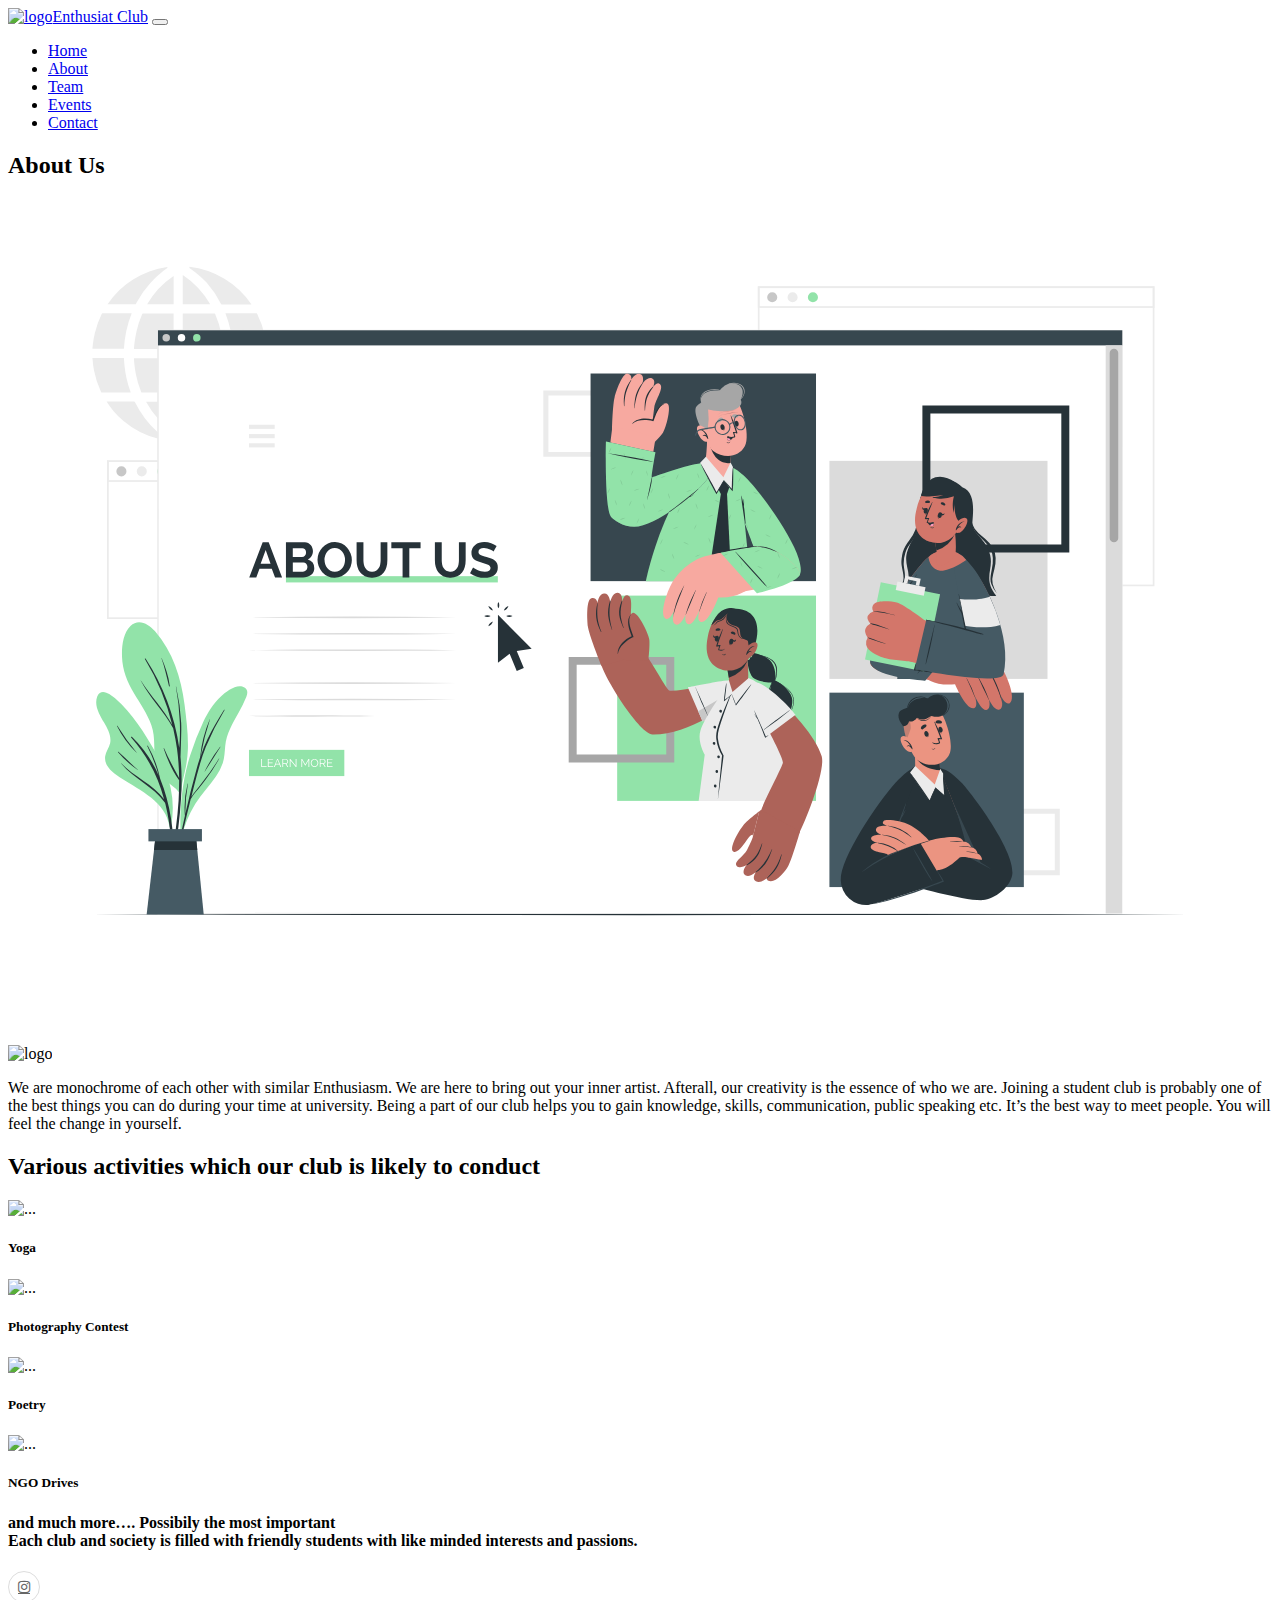
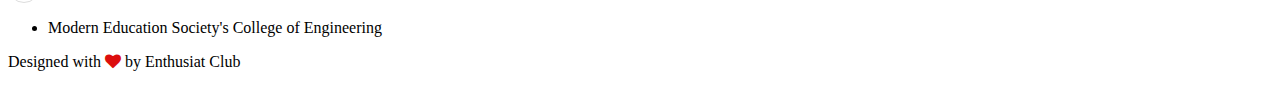
==== about.html @ 8f1eaae1 "Merge pull request #1 from EnthusiastClub/main" ====
<!DOCTYPE html>
<html lang="en" dir="ltr">

<head>
  <meta charset="utf-8">
  <meta name="viewport" content="width=device-width, initial-scale=1.0">
  <title>Enthusiat Club</title>
  <link id='favicon' rel="shortcut icon" href="https://ik.imagekit.io/ec/Vector_EC_Recreate_kZ7aZPhyqGZ.png?updatedAt=1634973877570" type="image/x-png">

  <link href="https://maxcdn.bootstrapcdn.com/font-awesome/4.7.0/css/font-awesome.min.css" rel="stylesheet" />

  <link rel="stylesheet" href="bootstrap.min.css">
  <link rel="stylesheet" href="master.css">
</head>

<body>
  <!-- navbar start -->
  <nav class="navbar navbar-expand-lg navbar-dark bg-dark">
    <div class="container-fluid">
      <a class="navbar-brand" href="#"><img src="https://ik.imagekit.io/ec/Vector_EC_Recreate_kZ7aZPhyqGZ.png?updatedAt=1634973877570" width='30' height='24' alt="logo">Enthusiat Club</a>
      <button class="navbar-toggler" type="button" data-bs-toggle="collapse" data-bs-target="#navbarColor03" aria-controls="navbarColor03" aria-expanded="false" aria-label="Toggle navigation">
        <span class="navbar-toggler-icon"></span>
      </button>

      <div class="collapse navbar-collapse justify-content-end" id="navbarColor03">
        <ul class="navbar-nav ">
          <li class="nav-item">
            <a class="nav-link" href="index.html">Home</a>
          </li>
          <li class="nav-item">
            <a class="nav-link" href="about.html">About</a>
          </li>
          <li class="nav-item">
            <a class="nav-link" href="team.html">Team</a>
          </li>
          <li class="nav-item">
            <a class="nav-link" href="events.html">Events</a>
          </li>
          <li class="nav-item">
            <a class="nav-link" href="contact.html">Contact</a>
          </li>
        </ul>
      </div>
    </div>
  </nav>
  <!-- navbar end -->

  <div class="container">
    <h2 class='text-center my-3 py-3'>About Us</h2>
    <div class="row my-3 py-3">
      <div class="col-md-6">
        <svg class=animated id=freepik_stories-about-us-page version=1.1 viewBox="0 0 750 500" xmlns=http://www.w3.org/2000/svg xmlns:svgjs=http://svgjs.com/svgjs xmlns:xlink=http://www.w3.org/1999/xlink>
          <style>
            svg#freepik_stories-about-us-page:not(.animated) .animable {
              opacity: 0
            }

            svg#freepik_stories-about-us-page.animated #freepik--background-complete--inject-13 {
              animation: 1s 1 forwards cubic-bezier(.36, -.01, .5, 1.38) slideUp;
              animation-delay: 0s
            }

            svg#freepik_stories-about-us-page.animated #freepik--Desk--inject-13 {
              animation: 1s 1 forwards cubic-bezier(.36, -.01, .5, 1.38) slideLeft;
              animation-delay: 0s
            }

            svg#freepik_stories-about-us-page.animated #freepik--Window--inject-13 {
              animation: 1s 1 forwards cubic-bezier(.36, -.01, .5, 1.38) slideRight;
              animation-delay: 0s
            }

            svg#freepik_stories-about-us-page.animated #freepik--character-4--inject-13 {
              animation: 1s 1 forwards cubic-bezier(.36, -.01, .5, 1.38) lightSpeedRight;
              animation-delay: 0s
            }

            svg#freepik_stories-about-us-page.animated #freepik--character-3--inject-13 {
              animation: 1s 1 forwards cubic-bezier(.36, -.01, .5, 1.38) slideLeft;
              animation-delay: 0s
            }

            svg#freepik_stories-about-us-page.animated #freepik--character-2--inject-13 {
              animation: 1s 1 forwards cubic-bezier(.36, -.01, .5, 1.38) lightSpeedLeft;
              animation-delay: 0s
            }

            svg#freepik_stories-about-us-page.animated #freepik--character-1--inject-13 {
              animation: 1s 1 forwards cubic-bezier(.36, -.01, .5, 1.38) fadeIn;
              animation-delay: 0s
            }

            svg#freepik_stories-about-us-page.animated #freepik--Cursor--inject-13 {
              animation: 1s 1 forwards cubic-bezier(.36, -.01, .5, 1.38) slideLeft;
              animation-delay: 0s
            }

            svg#freepik_stories-about-us-page.animated #freepik--Plant--inject-13 {
              animation: 1s 1 forwards cubic-bezier(.36, -.01, .5, 1.38) zoomOut;
              animation-delay: 0s
            }

            @keyframes slideUp {
              0% {
                opacity: 0;
                transform: translateY(30px)
              }

              100% {
                opacity: 1;
                transform: inherit
              }
            }

            @keyframes slideLeft {
              0% {
                opacity: 0;
                transform: translateX(-30px)
              }

              100% {
                opacity: 1;
                transform: translateX(0)
              }
            }

            @keyframes slideRight {
              0% {
                opacity: 0;
                transform: translateX(30px)
              }

              100% {
                opacity: 1;
                transform: translateX(0)
              }
            }

            @keyframes lightSpeedRight {
              from {
                transform: translate3d(50%, 0, 0) skewX(-20deg);
                opacity: 0
              }

              60% {
                transform: skewX(10deg);
                opacity: 1
              }

              80% {
                transform: skewX(-2deg)
              }

              to {
                opacity: 1;
                transform: translate3d(0, 0, 0)
              }
            }

            @keyframes lightSpeedLeft {
              from {
                transform: translate3d(-50%, 0, 0) skewX(20deg);
                opacity: 0
              }

              60% {
                transform: skewX(-10deg);
                opacity: 1
              }

              80% {
                transform: skewX(2deg)
              }

              to {
                opacity: 1;
                transform: translate3d(0, 0, 0)
              }
            }

            @keyframes fadeIn {
              0% {
                opacity: 0
              }

              100% {
                opacity: 1
              }
            }

            @keyframes zoomOut {
              0% {
                opacity: 0;
                transform: scale(1.5)
              }

              100% {
                opacity: 1;
                transform: scale(1)
              }
            }
          </style>
          <g id=freepik--background-complete--inject-13 class=animable style="transform-origin:364.94px 144.47px">
            <g id=freepik--aiZGp2--inject-13 class=animable style="transform-origin:101.745px 91.825px">
              <path class=animable d=M73.39,67.83a68.06,68.06,0,0,0-4.61,21.06H50.12v-.52c.05-.48.11-1,.15-1.43a50.58,50.58,0,0,1,1.24-7.35,57.2,57.2,0,0,1,4.14-11.5.42.42,0,0,1,.45-.27H73.39Z id=eldypdfa26n1g
                style="fill:#ebebeb;transform-origin:61.755px 78.3531px"></path>
              <path class=animable
                d=M72.82,114.88H55.68a.38.38,0,0,1-.41-.27,52.26,52.26,0,0,1-4.26-13,53.23,53.23,0,0,1-.84-6.56,2.25,2.25,0,0,0-.05-.22v-.52l.28,0H68.45c.34,0,.32,0,.35.34.11,1.5.21,3,.35,4.49a60,60,0,0,0,1.15,7.06,62.88,62.88,0,0,0,2.44,8.39C72.77,114.69,72.79,114.77,72.82,114.88Z
                id=elz1dinof252 style="fill:#ebebeb;transform-origin:61.47px 104.596px"></path>
              <path class=animable
                d=M144.91,120.31c-.06.1-.1.18-.15.25a51.05,51.05,0,0,1-4.86,6.3,48,48,0,0,1-7.11,6.56,50.84,50.84,0,0,1-16.68,8.36A53,53,0,0,1,109,143.3c-.24,0-.47.08-.7.12h-.42l-.39-.25.45-.33a54.68,54.68,0,0,0,13.52-13.11,62.56,62.56,0,0,0,5.52-9.16.39.39,0,0,1,.42-.27h17.54Z
                id=elwxh0br622wa style="fill:#ebebeb;transform-origin:126.215px 131.859px"></path>
              <path class=animable d=M127.76,88.88H103.68v-21h18.8a.35.35,0,0,1,.38.25,58.54,58.54,0,0,1,3.83,12.33,62.56,62.56,0,0,1,.93,6.67C127.66,87.67,127.71,88.26,127.76,88.88Z id=elhgnklxt0rsu
                style="fill:#ebebeb;transform-origin:115.72px 78.3786px"></path>
              <path class=animable d=M127.62,94.49c0,.5,0,1-.07,1.48-.11,1.18-.19,2.35-.36,3.52-.22,1.61-.47,3.22-.79,4.82a57.65,57.65,0,0,1-3.12,10.27.41.41,0,0,1-.44.31h-19.3V94.49Z id=elh70f7m8rmk
                style="fill:#ebebeb;transform-origin:115.58px 104.691px"></path>
              <path class=animable d=M98.26,68V89H74.75c0-.53,0-1.06.1-1.58.12-1.17.22-2.36.4-3.53.29-1.78.6-3.57,1-5.34a54.15,54.15,0,0,1,3.4-10.36A.36.36,0,0,1,80,68H98.26Z id=elqq1fl23hj8 style="fill:#ebebeb;transform-origin:86.505px 78.4993px">
              </path>
              <path class=animable d=M98.28,94.77q0,9.9,0,19.81v.3H79.49a.38.38,0,0,1-.41-.27A53.46,53.46,0,0,1,75.88,104c-.35-1.87-.62-3.76-.86-5.65-.16-1.23-.19-2.48-.28-3.73,0,0,0-.06,0-.13H98C98.23,94.46,98.28,94.54,98.28,94.77Z id=el1hh8bzeuyi3
                style="fill:#ebebeb;transform-origin:86.51px 104.683px"></path>
              <path class=animable d=M153.29,89H133.56A68.45,68.45,0,0,0,129,67.83h18.39a.4.4,0,0,1,.43.26,51.79,51.79,0,0,1,4.55,13.19,55.68,55.68,0,0,1,1,7.4C153.3,88.78,153.29,88.89,153.29,89Z id=elg8ayumtbq3o
                style="fill:#ebebeb;transform-origin:141.185px 78.4132px"></path>
              <path class=animable
                d=M153.31,94.33c0,.48,0,.93-.07,1.38a52.36,52.36,0,0,1-.65,5.31A51.71,51.71,0,0,1,149,112.87c-.27.61-.56,1.22-.84,1.82a.27.27,0,0,1-.29.19H129.71l-.19,0,.64-1.85a64.51,64.51,0,0,0,3.29-16.77c0-.56.07-1.13.1-1.7,0-.15,0-.22.2-.21a1.2,1.2,0,0,0,.19,0Z
                id=ellcsejom7988 style="fill:#ebebeb;transform-origin:141.415px 104.606px"></path>
              <path class=animable d=M144.37,62.46a.59.59,0,0,0,0,.08H126.82a.39.39,0,0,1-.41-.24,59.32,59.32,0,0,0-8.57-12.69,47.12,47.12,0,0,0-6.57-6.06c-1.18-.91-2.4-1.76-3.6-2.63l-.2-.15.24-.16c0-.11-.07-.22-.11-.38a51.63,51.63,0,0,1,36.77,22.23Z
                id=ely4skkvfs7e style="fill:#ebebeb;transform-origin:125.92px 51.3865px"></path>
              <path class=animable
                d=M94.91,143.18a1.76,1.76,0,0,1-.5.08,46.85,46.85,0,0,1-5.62-1.09,50.62,50.62,0,0,1-20.22-10.41,48.79,48.79,0,0,1-6.14-6.14,51.34,51.34,0,0,1-3.83-5.3l-.08-.16H74.87a.4.4,0,0,1,.41.26,62.11,62.11,0,0,0,5.9,9.63,61.3,61.3,0,0,0,6.92,7.66,53.79,53.79,0,0,0,6.67,5.36Z
                id=elsmgas188u8 style="fill:#ebebeb;transform-origin:76.715px 131.709px"></path>
              <path class=animable d=M94.7,40.75c-.73.53-1.6,1.14-2.43,1.78a60.07,60.07,0,0,0-7.79,7.25,54.54,54.54,0,0,0-8.17,11.65c-.14.27-.26.55-.41.8a.38.38,0,0,1-.25.16c-.29,0-.59,0-.88,0H59.06C67.81,50,79.57,42.61,94.52,40.34l-.1.21Z
                id=eltai06b1s3w style="fill:#ebebeb;transform-origin:76.88px 51.365px"></path>
              <path class=animable d=M120.58,120.32a56.61,56.61,0,0,1-8,10.76,50.14,50.14,0,0,1-9.09,7.71V120.32Z id=elh2hcokz8fwh style="fill:#ebebeb;transform-origin:112.035px 129.555px"></path>
              <path class=animable d=M98.25,120.33v18.11a52.46,52.46,0,0,1-16.34-18.11Z id=el7ex5ae7hhql style="fill:#ebebeb;transform-origin:90.08px 129.385px"></path>
              <path class=animable d=M120,62.38H103.69V45.13a50,50,0,0,1,9.17,7.68A57.64,57.64,0,0,1,120,62.38Z id=elb2qjg4jx18n style="fill:#ebebeb;transform-origin:111.845px 53.755px"></path>
              <path class=animable d=M98.26,45.67V62.52H82.56A49.67,49.67,0,0,1,98.26,45.67Z id=el7mq71bnsn0y style="fill:#ebebeb;transform-origin:90.41px 54.095px"></path>
            </g>
            <rect class=animable height=176.95 id=elq7gj8ekb30b style="fill:none;stroke:#ebebeb;stroke-miterlimit:10;transform-origin:562.595px 140.815px" width=234.33 x=445.43 y=52.34></rect>
            <rect class=animable height=11.76 id=el06o1214qvysv style="fill:none;stroke:#ebebeb;stroke-miterlimit:10;transform-origin:562.595px 58.22px" width=234.33 x=445.43 y=52.34></rect>
            <path class=animable d=M456.46,58.3a3,3,0,1,1-3-3A3,3,0,0,1,456.46,58.3Z id=el61q7ddm5hi5 style="fill:#c7c7c7;transform-origin:453.46px 58.3px"></path>
            <path class=animable d=M468.54,58.3a3,3,0,1,1-3-3A3,3,0,0,1,468.54,58.3Z id=el4ja42vznf68 style="fill:#ebebeb;transform-origin:465.54px 58.3px"></path>
            <path class=animable d=M480.61,58.3a3,3,0,1,1-3-3A3,3,0,0,1,480.61,58.3Z id=el38wzq01byxa style="fill:#92e3a9;transform-origin:477.61px 58.3px"></path>
            <rect class=animable height=93.13 id=el0xhmsiabesn style="fill:none;stroke:#ebebeb;stroke-miterlimit:10;transform-origin:123.9px 202.145px" width=129.28 x=59.26 y=155.58></rect>
            <rect class=animable height=11.76 id=eltjl713rey8f style="fill:none;stroke:#ebebeb;stroke-miterlimit:10;transform-origin:123.9px 161.46px" width=129.28 x=59.26 y=155.58></rect>
            <path class=animable d=M70.29,161.54a3,3,0,1,1-3-2.95A3,3,0,0,1,70.29,161.54Z id=elymq8ltln0a style="fill:#c7c7c7;transform-origin:67.2904px 161.59px"></path>
            <path class=animable d=M82.37,161.54a3,3,0,1,1-3-2.95A3,3,0,0,1,82.37,161.54Z id=el3hbku08546w style="fill:#ebebeb;transform-origin:79.3704px 161.59px"></path>
            <path class=animable d=M94.44,161.54a3,3,0,1,1-3-2.95A3,3,0,0,1,94.44,161.54Z id=elfor8f66310t style="fill:#92e3a9;transform-origin:91.4404px 161.59px"></path>
          </g>
          <g id=freepik--Desk--inject-13 class=animable style="transform-origin:375px 424.48px">
            <polygon class=animable id=elslgi4vpc2q points="50.72 424.48 131.79 424.24 212.86 424.15 375 423.98 537.14 424.15 618.21 424.23 699.28 424.48 618.21 424.72 537.14 424.81 375 424.98 212.86 424.81 131.79 424.72 50.72 424.48"
              style="fill:#263238;transform-origin:375px 424.48px"></polygon>
          </g>
          <g id=freepik--Window--inject-13 class=animable style="transform-origin:374.98px 250.92px">
            <rect class=animable height=346.05 id=elwr3ll07uukc style="fill:#fff;transform-origin:375.075px 250.935px" width=572.17 x=88.99 y=77.91></rect>
            <path class=animable d=M661.16,424,89,424.34h-.37V424l-.13-346v-.5H89l572.17.21h.29v.29Zm0,0-.29-346,.29.29L89,78.41l.5-.5-.13,346-.37-.37Z id=el7dkr7waoy0s style="fill:#ebebeb;transform-origin:374.98px 250.92px"></path>
            <rect class=animable height=2.45 id=el1117i656h4t9 style="fill:#ebebeb;transform-origin:150.615px 135.165px" width=15.25 x=142.99 y=133.94></rect>
            <rect class=animable height=2.45 id=elp5bunaer6nc style="fill:#ebebeb;transform-origin:150.615px 146.155px" width=15.25 x=142.99 y=144.93></rect>
            <rect class=animable height=2.45 id=elg9dq81g1b1 style="fill:#ebebeb;transform-origin:150.615px 140.715px" width=15.25 x=142.99 y=139.49></rect>
            <rect class=animable height=3.71 id=elm728omxoqi style="fill:#92e3a9;transform-origin:227.78px 225.655px" width=125.72 x=164.92 y=223.8></rect>
            <path class=animable d=M143,248.23c10.25-.2,20.49-.29,30.74-.37l30.74-.11,30.75.11,15.37.14,15.37.23-15.37.24-15.37.13-30.75.11-30.74-.11C163.48,248.52,153.24,248.43,143,248.23Z id=el1pugs1vfyzb
              style="fill:#dbdbdb;transform-origin:204.485px 248.23px"></path>
            <path class=animable d=M143,258c10.25-.2,20.49-.29,30.74-.37l30.74-.11,30.75.11,15.37.13L266,258l-15.37.23-15.37.13-30.75.11-30.74-.11C163.48,258.28,153.24,258.18,143,258Z id=elte3zbjzvxj
              style="fill:#dbdbdb;transform-origin:204.5px 257.995px"></path>
            <path class=animable d=M143,267.74c10.25-.2,20.49-.29,30.74-.36l30.74-.12,30.75.11,15.37.14,15.37.23-15.37.24-15.37.13-30.75.11-30.74-.11C163.48,268,153.24,267.94,143,267.74Z id=els2qb18tf8qn
              style="fill:#dbdbdb;transform-origin:204.485px 267.74px"></path>
            <path class=animable d=M143,287.25c10.25-.19,20.49-.29,30.74-.36l30.74-.11,30.75.11,15.37.13,15.37.23-15.37.24-15.37.13-30.75.11-30.74-.11C163.48,287.54,153.24,287.45,143,287.25Z id=elz0uxmcvn5d
              style="fill:#dbdbdb;transform-origin:204.485px 287.255px"></path>
            <path class=animable d=M143,297c10.25-.2,20.49-.29,30.74-.37l30.74-.11,30.75.11,15.37.13L266,297l-15.37.23-15.37.14-30.75.11-30.74-.11C163.48,297.3,153.24,297.21,143,297Z id=elo430hqxk76
              style="fill:#dbdbdb;transform-origin:204.5px 297px"></path>
            <path class=animable d=M143,306.77c6.24-.2,12.47-.29,18.71-.37s12.47-.07,18.71-.11,12.47,0,18.71.11l9.35.13c3.12.08,6.24.13,9.35.24-3.11.1-6.23.15-9.35.23l-9.35.13c-6.24.08-12.48.08-18.71.11s-12.48,0-18.71-.11S149.23,307,143,306.77Z
              id=el1rfdhiadvgw style="fill:#dbdbdb;transform-origin:180.415px 306.763px"></path>
            <path class=animable d=M151.11,203.68h3.58l7.94,20.87h-4.17l-1.94-5.2h-7.3l-1.91,5.2h-4.17Zm4.67,12.82-2.88-8.21-3,8.21Z id=elpliaeperln style="fill:#263238;transform-origin:152.885px 214.115px"></path>
            <path class=animable
              d=M181.74,219.17a4.76,4.76,0,0,1-2,4,7,7,0,0,1-2.15,1,9.5,9.5,0,0,1-2.6.35H164.92V203.68H176.1a4.07,4.07,0,0,1,2,.47,4.9,4.9,0,0,1,1.49,1.22,5.58,5.58,0,0,1,1,1.7,5.68,5.68,0,0,1-.43,4.79,4.61,4.61,0,0,1-2.23,2,5.35,5.35,0,0,1,2.84,1.9A5.5,5.5,0,0,1,181.74,219.17Zm-12.76-12v5.26h5.41a2.41,2.41,0,0,0,1.75-.71,2.58,2.58,0,0,0,.72-1.94,2.69,2.69,0,0,0-.66-1.91,2.15,2.15,0,0,0-1.63-.7Zm8.67,11.26a3,3,0,0,0-.19-1.08,2.88,2.88,0,0,0-.51-.89,2.39,2.39,0,0,0-.77-.61,2.2,2.2,0,0,0-1-.22H169v5.5h6a2.75,2.75,0,0,0,1-.2,2.58,2.58,0,0,0,.84-.58,2.77,2.77,0,0,0,.56-.87A2.84,2.84,0,0,0,177.65,218.41Z
              id=elcvxq4ion04r style="fill:#263238;transform-origin:173.334px 214.099px"></path>
            <path class=animable
              d=M193.82,224.7a9.47,9.47,0,0,1-4.16-.9,10.26,10.26,0,0,1-3.2-2.38,11.12,11.12,0,0,1-2.81-7.31,10.43,10.43,0,0,1,.78-4,10.87,10.87,0,0,1,2.15-3.39,10.17,10.17,0,0,1,3.25-2.33,9.57,9.57,0,0,1,4.08-.87,9.11,9.11,0,0,1,4.13.93,10.1,10.1,0,0,1,3.19,2.42,11.26,11.26,0,0,1,2.06,3.41,10.77,10.77,0,0,1,.74,3.88,10.81,10.81,0,0,1-2.89,7.34,10.22,10.22,0,0,1-3.23,2.32A9.62,9.62,0,0,1,193.82,224.7Zm-6-10.59a8.21,8.21,0,0,0,.41,2.62,7,7,0,0,0,1.19,2.24,6,6,0,0,0,1.91,1.55,5.38,5.38,0,0,0,2.57.59,5.52,5.52,0,0,0,2.61-.6,6,6,0,0,0,1.91-1.6,7.1,7.1,0,0,0,1.17-2.25,8.23,8.23,0,0,0,.4-2.55,7.94,7.94,0,0,0-.43-2.61,7.09,7.09,0,0,0-1.2-2.24,5.85,5.85,0,0,0-1.91-1.54,5.62,5.62,0,0,0-2.55-.57,5.52,5.52,0,0,0-2.61.6,5.69,5.69,0,0,0-1.91,1.59,7.19,7.19,0,0,0-1.17,2.23A8.47,8.47,0,0,0,187.77,214.11Z
              id=el3s5tmhl3trd style="fill:#263238;transform-origin:193.84px 214.11px"></path>
            <path class=animable
              d=M216,221.11a4.61,4.61,0,0,0,2.43-.59A4.85,4.85,0,0,0,220,219a6.3,6.3,0,0,0,.85-2.16,13,13,0,0,0,.25-2.51V203.68h4v10.64a15.39,15.39,0,0,1-.52,4,9.13,9.13,0,0,1-1.62,3.29,7.77,7.77,0,0,1-2.83,2.24,9.75,9.75,0,0,1-4.15.82,9.5,9.5,0,0,1-4.25-.87,7.93,7.93,0,0,1-2.83-2.29,9.24,9.24,0,0,1-1.58-3.31,15.74,15.74,0,0,1-.48-3.91V203.68h4.06v10.64a12.36,12.36,0,0,0,.25,2.54A6.11,6.11,0,0,0,212,219a4.57,4.57,0,0,0,1.57,1.52A4.63,4.63,0,0,0,216,221.11Z
              id=el8892c3xnt8 style="fill:#263238;transform-origin:215.97px 214.177px"></path>
            <path class=animable d=M244.8,207.23h-6.67v17.32h-4V207.23h-6.67v-3.55H244.8Z id=ela5erm1359a style="fill:#263238;transform-origin:236.13px 214.115px"></path>
            <path class=animable
              d=M262.44,221.11a4.61,4.61,0,0,0,2.43-.59,4.66,4.66,0,0,0,1.59-1.53,6.3,6.3,0,0,0,.85-2.16,12.21,12.21,0,0,0,.25-2.51V203.68h4v10.64a15,15,0,0,1-.52,4,9.28,9.28,0,0,1-1.61,3.29,7.8,7.8,0,0,1-2.84,2.24,9.75,9.75,0,0,1-4.15.82,9.43,9.43,0,0,1-4.24-.87,7.88,7.88,0,0,1-2.84-2.29,9.24,9.24,0,0,1-1.58-3.31,15.74,15.74,0,0,1-.48-3.91V203.68h4.06v10.64a12.36,12.36,0,0,0,.25,2.54,6.11,6.11,0,0,0,.85,2.16,4.39,4.39,0,0,0,3.95,2.09Z
              id=elek0ol8kdkeo style="fill:#263238;transform-origin:262.43px 214.177px"></path>
            <path class=animable
              d=M288.11,209.15a4.75,4.75,0,0,0-.75-.56,8,8,0,0,0-1.32-.69,11.56,11.56,0,0,0-1.69-.58,7.75,7.75,0,0,0-1.85-.23,4.15,4.15,0,0,0-2.5.61,2.06,2.06,0,0,0-.83,1.74,1.81,1.81,0,0,0,.31,1.07,2.61,2.61,0,0,0,.9.75,7.33,7.33,0,0,0,1.48.59c.6.18,1.29.36,2.08.56,1,.27,1.94.57,2.77.88a7.4,7.4,0,0,1,2.12,1.18,4.88,4.88,0,0,1,1.34,1.69,5.61,5.61,0,0,1,.47,2.42,6.05,6.05,0,0,1-.63,2.87,5.31,5.31,0,0,1-1.71,1.93,7.46,7.46,0,0,1-2.47,1.07,12.62,12.62,0,0,1-2.92.34,15.76,15.76,0,0,1-4.65-.71,14.28,14.28,0,0,1-4.11-2l1.79-3.5a5.33,5.33,0,0,0,.95.69,14.44,14.44,0,0,0,1.64.86,13.31,13.31,0,0,0,2.08.72,9.78,9.78,0,0,0,2.36.29c2.23,0,3.35-.71,3.35-2.15a1.76,1.76,0,0,0-.38-1.14,3.3,3.3,0,0,0-1.09-.83,10.3,10.3,0,0,0-1.71-.64l-2.23-.65a17.36,17.36,0,0,1-2.6-.9,6.71,6.71,0,0,1-1.84-1.14,4.21,4.21,0,0,1-1.1-1.53,5.21,5.21,0,0,1-.37-2.07,6.43,6.43,0,0,1,.59-2.83,5.56,5.56,0,0,1,1.63-2,7.22,7.22,0,0,1,2.42-1.25,9.83,9.83,0,0,1,3-.43,11.53,11.53,0,0,1,4.06.69,15.47,15.47,0,0,1,3.23,1.63Z
              id=elw7fk4srg4or style="fill:#263238;transform-origin:282.396px 214.185px"></path>
            <rect class=animable height=15.56 id=ela58cfepivil style="fill:#92e3a9;transform-origin:171.275px 334.64px" width=56.57 x=142.99 y=326.86></rect>
            <path class=animable d=M150.26,337v-4.77h.47v4.35h2.75V337Z id=elhccel8b9t8e style="fill:#fff;transform-origin:151.87px 334.615px"></path>
            <path class=animable d=M157.38,336.6V337h-3.21v-4.77h3.15v.42h-2.68v1.72H157v.39h-2.33v1.82Z id=elzck3ovp654i style="fill:#fff;transform-origin:155.775px 334.615px"></path>
            <path class=animable d=M159.74,332.25h.4l2,4.77h-.5l-.62-1.49h-2.14l-.61,1.49h-.5Zm1.15,2.91-1-2.36-1,2.36Z id=el7rghmuv8srm style="fill:#fff;transform-origin:159.955px 334.635px"></path>
            <path class=animable
              d=M162.8,337v-4.77h2a1.33,1.33,0,0,1,.57.13,1.7,1.7,0,0,1,.45.35,1.66,1.66,0,0,1,.29.48,1.47,1.47,0,0,1,.1.54,1.68,1.68,0,0,1-.07.5,1.59,1.59,0,0,1-.22.43,1.12,1.12,0,0,1-.33.32,1.08,1.08,0,0,1-.44.18l1.17,1.84h-.53l-1.12-1.76h-1.41V337Zm.47-2.17h1.56a.83.83,0,0,0,.38-.1,1,1,0,0,0,.29-.24,1.31,1.31,0,0,0,.19-.35,1.4,1.4,0,0,0,.06-.41,1.14,1.14,0,0,0-.07-.41,1.13,1.13,0,0,0-.21-.35,1,1,0,0,0-.31-.23.81.81,0,0,0-.37-.09h-1.52Z
              id=el05c5d1ndd48 style="fill:#fff;transform-origin:164.56px 334.615px"></path>
            <path class=animable d=M167.65,333.13V337h-.47v-4.77h.37l3.15,4v-4h.47V337h-.41Z id=eluklp63ebtjb style="fill:#fff;transform-origin:169.175px 334.615px"></path>
            <path class=animable d=M178.3,337v-3.91l-1.74,3h-.27l-1.74-3V337h-.47v-4.77h.48l1.86,3.27,1.88-3.27h.47V337Z id=el3xu3h91hfib style="fill:#fff;transform-origin:176.425px 334.615px"></path>
            <path class=animable
              d=M181.89,337.05a2,2,0,0,1-.91-.2,2.39,2.39,0,0,1-.71-.54,2.55,2.55,0,0,1-.46-.78,2.5,2.5,0,0,1-.16-.89,2.59,2.59,0,0,1,.17-.92,2.56,2.56,0,0,1,.48-.77,2.2,2.2,0,0,1,.71-.53,2,2,0,0,1,.88-.2,2,2,0,0,1,.91.21,2.29,2.29,0,0,1,.71.56,2.56,2.56,0,0,1,.45.77,2.44,2.44,0,0,1,.16.88,2.39,2.39,0,0,1-.17.92,2.53,2.53,0,0,1-.47.77,2.36,2.36,0,0,1-.71.53A2,2,0,0,1,181.89,337.05Zm-1.77-2.41a2.11,2.11,0,0,0,.13.75,1.79,1.79,0,0,0,.36.63,1.74,1.74,0,0,0,.56.45,1.53,1.53,0,0,0,.72.16,1.6,1.6,0,0,0,.73-.17,1.92,1.92,0,0,0,.56-.46,2.09,2.09,0,0,0,.35-.64,2.27,2.27,0,0,0,.12-.72,2.11,2.11,0,0,0-.13-.75,2.35,2.35,0,0,0-.36-.64,2,2,0,0,0-.56-.44,1.54,1.54,0,0,0-.71-.16,1.64,1.64,0,0,0-.74.17,1.84,1.84,0,0,0-.55.45,2.22,2.22,0,0,0-.35.64A2,2,0,0,0,180.12,334.64Z
              id=elsppl7mejugo style="fill:#fff;transform-origin:181.885px 334.635px"></path>
            <path class=animable
              d=M185,337v-4.77h2a1.33,1.33,0,0,1,.57.13,1.7,1.7,0,0,1,.45.35,1.66,1.66,0,0,1,.29.48,1.47,1.47,0,0,1,.1.54,1.42,1.42,0,0,1-.08.5,1.56,1.56,0,0,1-.21.43,1.12,1.12,0,0,1-.33.32,1.14,1.14,0,0,1-.44.18l1.17,1.84H188l-1.12-1.76h-1.41V337Zm.47-2.17H187a.86.86,0,0,0,.38-.1,1,1,0,0,0,.29-.24,1.31,1.31,0,0,0,.19-.35,1.4,1.4,0,0,0,.06-.41,1.14,1.14,0,0,0-.07-.41,1.71,1.71,0,0,0-.21-.35,1,1,0,0,0-.31-.23.81.81,0,0,0-.37-.09h-1.52Z
              id=elknjjicwbohe style="fill:#fff;transform-origin:186.76px 334.615px"></path>
            <path class=animable d=M192.59,336.6V337h-3.2v-4.77h3.14v.42h-2.67v1.72h2.33v.39h-2.33v1.82Z id=elpaszxoc5o0l style="fill:#fff;transform-origin:190.99px 334.615px"></path>
            <rect class=animable height=8.96 id=el3cc9qy5kkwv style="fill:#37474f;transform-origin:375.075px 82.39px" width=572.17 x=88.99 y=77.91></rect>
            <path class=animable d=M96.11,82.39a2.22,2.22,0,1,1-2.22-2.22A2.23,2.23,0,0,1,96.11,82.39Z id=el2yvpda69hrd style="fill:#c7c7c7;transform-origin:93.89px 82.39px"></path>
            <path class=animable d=M105.18,82.39A2.22,2.22,0,1,1,103,80.17,2.23,2.23,0,0,1,105.18,82.39Z id=elw0ea9mf4rbq style="fill:#fff;transform-origin:102.96px 82.3896px"></path>
            <path class=animable d=M114.25,82.39A2.22,2.22,0,1,1,112,80.17,2.23,2.23,0,0,1,114.25,82.39Z id=elvdeyqc1tts9 style="fill:#92e3a9;transform-origin:112.03px 82.3898px"></path>
            <rect class=animable height=337.1 id=elbvdbkwqt539 style="fill:#dbdbdb;transform-origin:656.245px 255.42px" width=9.83 x=651.33 y=86.87></rect>
            <path class=animable d=M656.24,203.73h0a2.53,2.53,0,0,1-2.54-2.54V91.38a2.54,2.54,0,0,1,2.54-2.54h0a2.54,2.54,0,0,1,2.54,2.54V201.19A2.54,2.54,0,0,1,656.24,203.73Z id=elrr7hfjdxiu style="fill:#a6a6a6;transform-origin:656.24px 146.285px">
            </path>
          </g>
          <g id=freepik--character-4--inject-13 class=animable style="transform-origin:555.75px 355.91px">
            <path class=animable d=M584.67,361.83v39.43H624.1V361.83Zm3,36.45V364.81h33.46v33.47Z id=elywpdfycmzw style="fill:#ebebeb;transform-origin:604.385px 381.545px"></path>
            <rect class=animable height=115.36 id=eleuu9uwihmp8 style="fill:#455a64;transform-origin:545.08px 350.6px" width=115.36 x=487.4 y=292.92></rect>
            <path class=animable d=M509.63,408.28h64.18c.27-2.45-9.56-54.6-21.1-71.37-1.31-1.9-12.54-3.29-16.66,1.44C514.23,363.42,509.11,407.68,509.63,408.28Z id=elsnawr70k1w style="fill:#263238;transform-origin:541.705px 371.712px"></path>
            <path class=animable
              d=M554.23,341.24c1.82,4.72,8.69,21.26,12.43,33.14,2.5,8,3.46,14.65,4,16.41,0,0-19-6.08-23.22-6.09-6.57,0-17.11,13.7-14.53,15.42,4.07,2.71,23.44,11.9,38.92,14.79,8.41,1.57,24.25-9.12,23-17.62-1.75-11.93-23.31-43.37-31.51-52.29C559.07,340.37,552,335.49,554.23,341.24Z
              id=elkgs5eydykr9 style="fill:#eb9481;transform-origin:563.706px 376.847px"></path>
            <path class=animable
              d=M596,399.81c-.4,8.59-11.15,15.83-17.38,16.21-10.75.65-43-8.74-43-8.74l12.53-24.16s22,7.45,22.51,7.66h0c-.19-.64-5.6-21-8-27.69-.13-.37-.28-.75-.42-1.15-.7-1.87-1.65-4.33-2.71-7v0c-.58-1.48-1.2-3-1.81-4.54h0c-2.65-6.58-5.23-12.85-5.23-12.85,3.69.61,7.34,2.55,13.33,8.84S596.65,385.64,596,399.81Z
              id=elbloj5662fdi style="fill:#263238;transform-origin:565.816px 376.801px"></path>
            <path class=animable
              d=M544,402.05c.9-1.71,1.81-3.41,2.7-5.12s1.78-3.34,2.68-5a58.46,58.46,0,0,0,2.65-5.24s0-.07,0,0a44.07,44.07,0,0,0-3,4.75q-1.44,2.5-2.82,5.06t-2.65,5a42.26,42.26,0,0,0-2.42,5.36c0,.08.07.15.12.08A51,51,0,0,0,544,402.05Z id=eluq0aawtdzu
              style="fill:#37474f;transform-origin:546.585px 396.814px"></path>
            <path class=animable d=M577.37,394.35l-6.7-3.56h0c-.19-.64-5.6-21-8-27.69-.13-.37-.28-.75-.42-1.15-.7-1.87-1.65-4.33-2.71-7Z id=elkh4zwzw0v6 style="fill:#37474f;transform-origin:568.455px 374.65px"></path>
            <path class=animable d=M582.91,397.3a54.93,54.93,0,0,0-5.88-3.78c-1-.57-2-1.1-3.1-1.57s-2.32-.87-3.44-1.38c-.09,0-.15.1-.06.13,1,.48,2,1.14,3.05,1.69s2.1,1.13,3.16,1.68c2.09,1.07,4.14,2.21,6.22,3.31C582.91,397.41,583,397.33,582.91,397.3Z
              id=elvafiupqrlsl style="fill:#37474f;transform-origin:576.667px 393.978px"></path>
            <path class=animable
              d=M578,392.09c-1.69,0-11.84-2.69-13.32-1.29-9,8.49-11.86,6.78-13.78,7.89-14.85,8.54-34.69,18.58-41.77,18.64-10.73.09-15-8.92-13.22-17.43,3.53-16.83,26.22-49.64,36.49-58.36,5.45-4.62,5,2.35,2.76,9.91-1.32,4.44-3.63,11-6,17.51-2.09,5.77-7.62,20.51-7.72,20.86h0a.08.08,0,0,0,0,0s0,0,.11,0c.48-.09,13.18-6.07,25.95-9.36,4.5-1.16,13.87-2.81,17.23-1.31,2,.89,2,2.09,2,2.09a4.92,4.92,0,0,1,3.3,1.24,4.75,4.75,0,0,1,1.46,2.23,5,5,0,0,1,2.67,1.26,4.57,4.57,0,0,1,1.18,2.49C577.79,389.17,578,392.09,578,392.09Z
              id=el5a53m9x2i39 style="fill:#eb9481;transform-origin:536.759px 378.694px"></path>
            <path class=animable d=M563,381a24.5,24.5,0,0,0-4,.45c-.09,0-.09.15,0,.14,1.3-.14,2.63-.17,3.94-.21s2.63-.07,3.94-.05h0A21.13,21.13,0,0,0,563,381Z id=elq3no6c96o9d style="fill:#263238;transform-origin:562.906px 381.295px"></path>
            <path class=animable d=M571.53,384.7a16.25,16.25,0,0,0-7.09-.63.08.08,0,0,0,0,.15,27.75,27.75,0,0,1,7.09.53S571.56,384.71,571.53,384.7Z id=el8u312vggk6o style="fill:#263238;transform-origin:567.966px 384.339px"></path>
            <path class=animable d=M575.4,388.46a15.93,15.93,0,0,0-6.72-1.26c-.09,0-.12.13,0,.14a39.09,39.09,0,0,1,6.7,1.22C575.42,388.57,575.45,388.48,575.4,388.46Z id=elnk4vrpadlll style="fill:#263238;transform-origin:572.014px 387.877px"></path>
            <path class=animable d=M546.93,380.68a28.93,28.93,0,0,0-3.32.74c-1.17.29-2.33.6-3.46,1a64,64,0,0,0-6.68,2.65.07.07,0,1,0,0,.13c2.22-.78,4.47-1.51,6.72-2.21l3.3-1.08c1.13-.37,2.31-.65,3.42-1.07C547,380.79,547,380.67,546.93,380.68Z
              id=elmxbhfreyvzk style="fill:#263238;transform-origin:540.177px 382.942px"></path>
            <path class=animable
              d=M538,383.09a12.26,12.26,0,0,1,3.42-.8l13.36,22.56s-36.81,13.25-44.36,14a15.07,15.07,0,0,1-16.3-14.67c-.21-13.33,21.54-45.35,32.48-57.74,5-5.67,10.85-9.79,12.34-8.86,1.76,1.1-1.43,8.23-3.12,13.55-3.11,9.83-14.26,38.73-14.26,38.73S535.24,384,538,383.09Z
              id=ely9ldde1drjd style="fill:#263238;transform-origin:524.449px 378.175px"></path>
            <path class=animable d=M541.34,382.27c-2.08.12-11,3.24-15.44,5.13a76,76,0,0,0-12.55,6.78c-2.23,1.51-4.36,3.15-6.45,4.85a.07.07,0,1,0,.08.12,133.12,133.12,0,0,1,25-13.59c2.51-1,6.83-2.44,9.28-3.08C541.92,382.3,541.4,382.26,541.34,382.27Z
              id=el8ru2r2v0yz8 style="fill:#37474f;transform-origin:524.229px 390.715px"></path>
            <path class=animable
              d=M532.51,362.54c-.56.9-1.13,1.8-1.61,2.75l-.06.14c.71-2.17,1.39-4.34,2-6.53,0-.13-.18-.2-.23-.07-3.16,8-6.1,16.11-8.95,24.24-.79,2.28-1.49,4.57-2.21,6.87,0,.08.1.12.13,0,.87-2,1.75-3.92,2.54-5.93s1.54-4,2.28-6q2-5.29,3.76-10.65c.37-.62.75-1.25,1.11-1.88.51-.93.94-1.9,1.37-2.87C532.72,362.51,532.57,362.44,532.51,362.54Z
              id=el8tddwgjv35t style="fill:#37474f;transform-origin:527.145px 374.388px"></path>
            <path class=animable
              d=M545.86,399.93c-1-1.66-1.94-3.33-2.92-5s-1.89-3.27-2.83-4.91a57,57,0,0,0-3.05-5s-.07,0-.06,0a42.67,42.67,0,0,0,2.46,5c.91,1.7,1.85,3.39,2.8,5.07s1.89,3.28,2.86,4.9a43.58,43.58,0,0,0,3.28,4.9c.05.06.16,0,.13-.07A50.1,50.1,0,0,0,545.86,399.93Z
              id=elqu1wut0xxwf style="fill:#37474f;transform-origin:542.767px 394.967px"></path>
            <path class=animable
              d=M555.35,404.9c-1.11-2.19-2.83-4.33-4.11-6.41,0-.08-.16,0-.12.08,1.16,1.95,2.22,4.05,3.33,6-5.05,2.09-10.42,3.95-15.58,5.78s-10.61,3.65-16,5.21c-3,.87-6,1.81-9.07,2.61-.19,0-.14.2.05.16A136,136,0,0,0,530,414.08c5.39-1.71,10.72-3.62,16-5.6C548.94,407.36,555.44,405.07,555.35,404.9Z
              id=el6qxoud2bee4 style="fill:#37474f;transform-origin:534.515px 408.396px"></path>
            <path class=animable
              d=M546.59,380.69a179.9,179.9,0,0,0-18.53,6.11l-.27.1c-3.16,1.24-5.11,2.16-5.58,2.24l-.1-.06h0a4,4,0,0,0-1-.54c-.89-.32-9.44-1.39-9.22-4s3.69-2.45,4.2-2.42c-.55-.12-5.19-1.21-3.68-3.52,1.07-1.65,5.66-1.41,6.13-1.39-.47-.15-4.74-1.54-3.27-3.91,1.05-1.69,6.18-1.47,6.77-1.37-.48-.18-4.28-.82-2.5-2.86,1.23-1.42,10.89,0,15.19,2.17C541.13,374.38,546.59,380.69,546.59,380.69Z
              id=elrf1u9ky7l5i style="fill:#eb9481;transform-origin:529.238px 378.82px"></path>
            <path class=animable d=M528.06,386.8l-.27.1a31,31,0,0,0-11.5-4.69c-.28,0-.3-.19,0-.18A21.32,21.32,0,0,1,528.06,386.8Z id=eld29xjyr2d6r style="fill:#263238;transform-origin:522.066px 384.465px"></path>
            <path class=animable d=M518.77,377.34c6.08,1.2,8.83,2.55,14.07,5.87.07.05.15-.06.08-.11-4.88-3.65-7.91-5.46-14.1-5.92C518.54,377.16,518.49,377.28,518.77,377.34Z id=eljr0vc6vchl style="fill:#263238;transform-origin:525.765px 380.2px">
            </path>
            <path class=animable d=M522.25,372c5.84,1.56,8.92,2.9,13.62,6.71.11.09.25,0,.14-.15a21.88,21.88,0,0,0-13.7-6.72C521.93,371.8,521.88,371.91,522.25,372Z id=elu4i6nnp2kwi style="fill:#263238;transform-origin:529.024px 375.289px"></path>
            <path class=animable d=M551.49,348.59c-3.46,1.24-10.18-3.49-13.09-7.62-.19-.29-.09-3.52-.15-7.45,0-2.39-.16-5-.44-7.46l15.58,2a39.07,39.07,0,0,0-.41,9.45,5.85,5.85,0,0,0,.22,1s0,.1,0,.16C553.76,340.46,554.83,347.39,551.49,348.59Z
              id=elez8a1ngjy3g style="fill:#eb9481;transform-origin:545.814px 337.426px"></path>
            <path class=animable d=M553.24,338.61a2.44,2.44,0,0,1,.08.34c-9.32-.4-12.87-4.5-15.17-8.43-.07-1.5-.17-3-.34-4.46l15.58,2a38.52,38.52,0,0,0-.41,9.45,5,5,0,0,0,.22,1S553.22,338.55,553.24,338.61Z id=elbskp77obyxv
              style="fill:#263238;transform-origin:545.6px 332.505px"></path>
            <path class=animable d=M531.43,309.72c-.85,5.59,4.26,20.63,8.57,23.52,6.26,4.19,15.36,3.33,18.63-3.93,3.17-7-3.83-26.52-8.54-29C543.15,296.59,532.68,301.45,531.43,309.72Z id=elmvb2knr1h7a
              style="fill:#eb9481;transform-origin:545.382px 317.4px"></path>
            <path class=animable d=M545.83,316.48s-.06.08,0,.12c.37,1,.62,2.22-.18,2.86,0,0,0,.07,0,.05C546.7,319,546.35,317.38,545.83,316.48Z id=el80rk1x2zy3n style="fill:#263238;transform-origin:545.99px 317.997px"></path>
            <path class=animable d=M544.57,315.73c-1.67.42-.71,3.73.85,3.34S546,315.37,544.57,315.73Z id=elgpebgrf30ed style="fill:#263238;transform-origin:544.954px 317.402px"></path>
            <path class=animable d=M552.08,314.6s.1,0,.11.07c.27,1,.75,2.18,1.77,2.25,0,0,0,.05,0,.06C552.79,317.15,552.17,315.63,552.08,314.6Z id=elfj9hx1xsk5n style="fill:#263238;transform-origin:553.02px 315.797px"></path>
            <path class=animable d=M552.69,313.26c1.62-.6,2.71,2.67,1.21,3.23S551.34,313.77,552.69,313.26Z id=elwj3rmxda4m style="fill:#263238;transform-origin:553.341px 314.87px"></path>
            <path class=animable d=M542.82,314.59a11.68,11.68,0,0,0,1.16-.83c.43-.32.82-.53,1-1.06a.74.74,0,0,0-.36-.82,1.83,1.83,0,0,0-1.8.33,2.66,2.66,0,0,0-1.15,1.54A.77.77,0,0,0,542.82,314.59Z id=elc3dszitnlr4
              style="fill:#263238;transform-origin:543.324px 313.239px"></path>
            <path class=animable d=M553.49,311.22a13.54,13.54,0,0,1-1.42,0,2.36,2.36,0,0,1-1.46-.23.74.74,0,0,1-.2-.87,1.79,1.79,0,0,1,1.63-.83,2.66,2.66,0,0,1,1.85.52A.78.78,0,0,1,553.49,311.22Z id=elkuomiwmwhir
              style="fill:#263238;transform-origin:552.279px 310.264px"></path>
            <path class=animable d=M548.21,326c.32.17.66.43,1,.35a2.77,2.77,0,0,0,1-.58,0,0,0,0,1,.06,0,1.45,1.45,0,0,1-1.14.94,1.13,1.13,0,0,1-1.07-.68C548.09,326,548.17,326,548.21,326Z id=elc3o4y4alh6c
              style="fill:#263238;transform-origin:549.165px 326.24px"></path>
            <path class=animable
              d=M548.4,322.62a3.68,3.68,0,0,0,2.78.88,4.7,4.7,0,0,0,1.28-.31l.23-.1.22-.1a.28.28,0,0,0,.14-.29h0a.42.42,0,0,0,0-.1h0l0-.09c-.21-.79-.63-2-.63-2,.33.07,2,.3,1.85-.11a54.42,54.42,0,0,0-4.44-10.19c0-.11-.22,0-.18.08,1,3.28,2.62,6.35,3.71,9.63a6.42,6.42,0,0,0-1.8,0c-.1.06.86,2.26.93,2.63v0a5,5,0,0,1-3.94-.07C548.37,322.46,548.31,322.56,548.4,322.62Z
              id=elsck6e3cpy6b style="fill:#263238;transform-origin:551.319px 316.841px"></path>
            <g id=elnwygxei9vbp>
              <path class=animable d=M533.07,320.32c.88-.73,2-4.43,2.52-6s-1.06-8-1.58-9.94a10.52,10.52,0,0,0-2.57,5.35C531.06,312.1,531.79,316.23,533.07,320.32Z id=elmt8somcmqbb style="fill:#263238;opacity:.2;transform-origin:533.517px 312.35px">
              </path>
            </g>
            <path class=animable d=M547.8,306.27a5.14,5.14,0,0,1-4,3,5.27,5.27,0,0,1-4.76-1.89c0-.05-.09,0-.06.05a5.2,5.2,0,0,0,4.86,2.26,5.31,5.31,0,0,0,4.12-3.34C547.94,306.25,547.83,306.2,547.8,306.27Z id=elez164khxr6
              style="fill:#263238;transform-origin:543.467px 307.978px"></path>
            <path class=animable d=M539.16,295.53a8.08,8.08,0,0,0-5.51,5.48,5.73,5.73,0,0,0,.5,3.78s.12,0,.1,0a6.36,6.36,0,0,1,1.29-6.34,8.17,8.17,0,0,1,6.71-2.83,5.22,5.22,0,0,1,3.29,1.37c.09.09.28,0,.2-.13C544.45,295.25,541.74,294.72,539.16,295.53Z
              id=el9d3d8p20nwd style="fill:#263238;transform-origin:539.643px 299.973px"></path>
            <path class=animable d=M557.61,297a6.56,6.56,0,0,0-3.67-2.63c-2.07-.58-4,.15-5.94.92,0,0,0,.1,0,.08a9.11,9.11,0,0,1,5.1-.87,6.57,6.57,0,0,1,3.75,2.2,6.22,6.22,0,0,1-5.07,10.14c-.06,0-.08.11,0,.11a6.44,6.44,0,0,0,5.8-10Z id=el0pcui0yacjr
              style="fill:#263238;transform-origin:553.332px 300.563px"></path>
            <path class=animable
              d=M531.39,312.92s-4.18-4.37-2.74-8c.82-2.05,5.17-3,5.17-3a8,8,0,0,1,4-4.67c3.35-1.84,8.21-1,8.21-1s2.86-2.91,6.57-2c5.17,1.29,6.53,8.23,2.66,11.67-2.71,2.42-7.77.84-7.77.84-.4.18-3.89,3.9-8.13,1,0,0-1.93,3-4.71,2.08A3.88,3.88,0,0,1,531.39,312.92Z
              id=elh0asnyptsgh style="fill:#263238;transform-origin:542.917px 303.497px"></path>
            <path class=animable d=M536.59,321.83s-4.32-4.4-6.37-2.78,1.78,8.41,4.6,8.95a2.72,2.72,0,0,0,3.37-2.05Z id=el3365kzm468y style="fill:#eb9481;transform-origin:533.915px 323.393px"></path>
            <path class=animable d=M531.36,321s0,.07,0,.07c2,.45,3.26,2,4.25,3.68a1.52,1.52,0,0,0-2.3,0s0,.11.06.09a1.7,1.7,0,0,1,1.93.27,7.59,7.59,0,0,1,1.12,1.34c.12.15.4,0,.31-.17l0,0C536.35,323.79,534,320.78,531.36,321Z id=el9y336s0f0sf
              style="fill:#263238;transform-origin:534.054px 323.75px"></path>
            <path class=animable d=M553.19,338.28l-3.31,9.17-11.6-10.95-3,3.77s11.61,17.65,11.64,16.83l3.41-7.89,5.55,5.19-1-13.51Z id=elrguwizm620l style="fill:#ebebeb;transform-origin:545.58px 346.814px"></path>
            <path class=animable
              d=M555.77,347.69c-.23-2.22-.4-4.47-.74-6.68,0-.08-.13-.11-.15,0-.36,2.17.57,10.68.64,12.72l0,0c-.23-.22-5.13-4.55-5.18-4.48-.75,1.26-3.26,7-3.42,7.53-1.84-2.81-8.86-13-11-15.62a.08.08,0,0,0-.13.08c1.64,3,10.93,16.69,11.06,16.64a85.4,85.4,0,0,0,3.56-8.33c.84.95,5.81,5.85,5.82,5.52A72.08,72.08,0,0,0,555.77,347.69Z
              id=el6zbtwxx14y3 style="fill:#263238;transform-origin:546.009px 349.409px"></path>
          </g>
          <g id=freepik--character-3--inject-13 class=animable style="transform-origin:407.913px 319.454px">
            <rect class=animable height=121.81 id=elfj6i3buwnii style="fill:#92e3a9;transform-origin:420.45px 296.235px" width=117.98 x=361.46 y=235.33></rect>
            <path class=animable d=M332.69,271.7v62.64h62.64V271.7Zm4.73,57.91V276.43H390.6v53.18Z id=el76uinempykh style="fill:#a6a6a6;transform-origin:364.01px 303.02px"></path>
            <path class=animable d=M439.28,269.59c3.1-.73,11.14,1.37,13.89,5.48s2.62,10.84,1.25,11.52-7.31.26-11.41-1.92S437.75,270,439.28,269.59Z id=elad3szu7p0x style="fill:#263238;transform-origin:447.001px 278.168px"></path>
            <path class=animable
              d=M439.27,269.61c-.1,0-.12-.19,0-.2,2.73-.11,5.66.77,8.27,1.48a15.79,15.79,0,0,1,6,2.65,7.3,7.3,0,0,1,2.74,5.48,14.92,14.92,0,0,1-1.32,7.46c0,.06-.15,0-.13,0,1.19-4.56,2.2-10.12-2.36-13.14C448.58,270.73,443.67,270.5,439.27,269.61Z
              id=el174hix7zecl style="fill:#263238;transform-origin:447.758px 277.954px"></path>
            <path class=animable d=M454,285.41c2.73.31,9.89,5.39,11.15,10.55s-2.82,12.88-4.14,13.45-7.42-4.3-9.44-7.91c-1.35-2.42-.36-5.27.2-8.11C452.53,289.21,453.53,285.37,454,285.41Z id=elgmkf6oryto4
              style="fill:#263238;transform-origin:458.14px 297.433px"></path>
            <path class=animable d=M449.88,300.87c-.89-5.26,2-10.53,3.74-15.32,0-.05.1,0,.09,0-.92,4.59-3.61,8.74-3.62,13.52a8.73,8.73,0,0,0,3.4,7.31c2.05,1.48,4.61,2.13,7,2.93.16.05.06.28-.1.23C455.65,308.1,450.79,306.31,449.88,300.87Z
              id=elzn0tc0d652 style="fill:#263238;transform-origin:455.142px 297.537px"></path>
            <path class=animable d=M454.55,285.89a.12.12,0,0,1,.09-.22c3.9,1.78,8.6,4.38,10.73,8.27,2.31,4.22.13,8.7-1.81,12.57,0,0-.1,0-.08,0,1.91-3.92,3.92-8.78,1.31-12.88C462.54,290.06,458.23,287.63,454.55,285.89Z id=elddjg8w4manv
              style="fill:#263238;transform-origin:460.428px 296.088px"></path>
            <path class=animable d=M460.64,309.28a11.66,11.66,0,0,0-4.27,8.18c-.4,6.32-2.87,5.33-9.49,7.67-5.6,2-6.17,8.53-2.79,11.39,0,0-2.17-3.78,1.5-6.11,4.38-2.79,15.45,1,20.06-6.07C471.61,315.2,460.64,309.28,460.64,309.28Z id=el32f5cjzpq7q
              style="fill:#263238;transform-origin:454.711px 322.9px"></path>
            <path class=animable
              d=M458.5,312.4c.06-.09-.09-.21-.17-.12a9.5,9.5,0,0,0-1.59,2.89c-.45,1.38-.33,2.81-.68,4.19-.89,3.54-5,3.84-8,4.35-4,.69-6.95,3.46-6.76,7.7a0,0,0,0,0,.09,0,7.15,7.15,0,0,1,3.63-6.47c2.24-1.23,4.93-1,7.3-1.81,1.62-.57,3.2-1.44,3.81-3.14a14.22,14.22,0,0,0,.46-2.92A9.88,9.88,0,0,1,458.5,312.4Z
              id=elz5hycslde4n style="fill:#263238;transform-origin:449.903px 321.829px"></path>
            <path class=animable
              d=M461.77,309.93s-.08,0,0,.06c2.5,2,5.12,4,6.11,7.22,1.06,3.45-.4,7.16-2.95,9.57-2.86,2.69-6.3,1.89-9.83,1.57a14.34,14.34,0,0,0-7.51.83c-.07,0,0,.16.06.13,3.87-1.32,7.61-.51,11.56-.27a7.86,7.86,0,0,0,7.41-3.84C470.53,319.3,467.13,313.37,461.77,309.93Z
              id=elp563sb197ol style="fill:#263238;transform-origin:457.935px 319.622px"></path>
            <path class=animable d=M441.62,266.7a1.09,1.09,0,0,1,1.71,1.34C442.48,269.16,440.77,267.82,441.62,266.7Z id=eljdwew5g5g9m style="fill:#92e3a9;transform-origin:442.449px 267.407px"></path>
            <path class=animable d=M440.81,268.55a1.09,1.09,0,0,1,1.71,1.34C441.67,271,440,269.67,440.81,268.55Z id=el92ostrs0w1t style="fill:#92e3a9;transform-origin:441.647px 269.254px"></path>
            <path class=animable d=M439.68,270.25a1.09,1.09,0,0,1,1.71,1.34A1.09,1.09,0,0,1,439.68,270.25Z id=elxuta7w412ka style="fill:#92e3a9;transform-origin:440.535px 270.92px"></path>
            <path class=animable d=M438.37,271.74a1.09,1.09,0,0,1,1.71,1.34C439.23,274.2,437.52,272.86,438.37,271.74Z id=el0lx96qovmdx style="fill:#92e3a9;transform-origin:439.199px 272.447px"></path>
            <path class=animable d=M436.79,273c.85-1.12,2.56.22,1.71,1.34A1.09,1.09,0,0,1,436.79,273Z id=elax5f0v0w82 style="fill:#92e3a9;transform-origin:437.671px 273.633px"></path>
            <path class=animable d=M435.07,274a1.09,1.09,0,0,1,1.71,1.34C435.93,276.4,434.23,275.06,435.07,274Z id=elk8zsy2zb06c style="fill:#92e3a9;transform-origin:435.901px 274.689px"></path>
            <path class=animable d=M433.44,294.1c-4.69,5.78-29.8,24-51,23.64-7.2-.11-27.2-30.84-30.9-42.52-2.65-8.39,15.16-12.63,20.2-11.42,6.28,1.52,18.52,27.87,20.94,28,7.2.5,19.56-3.83,34.73-5.37C435.22,285.68,437.06,289.66,433.44,294.1Z
              id=elspn5bec9y9l style="fill:#ad6359;transform-origin:393.247px 290.671px"></path>
            <path class=animable
              d=M352.25,277.15c-1.34-2.92-7.63-19.15-8.14-23.32s-1.1-16.31,2.06-17,3.61,2.83,3.61,2.83.56-5.17,3.81-5.6,3.78,5.1,3.78,5.1,1-5.26,4.23-5.46,2.87,5.45,2.87,5.45.65-4.85,3.41-3.88c3.33,1.17,1.11,10,2,14.54.21,1,5.68,20.74,5.68,20.74Z
              id=elzdznz0dukcf style="fill:#ad6359;transform-origin:359.632px 255.422px"></path>
            <path class=animable d=M364.49,238.64c-1.61,6.47-1.2,9.59.86,15.83,0,.12-.13.21-.18.08-2.58-5.92-3.66-9.75-1-16C364.31,238.24,364.57,238.33,364.49,238.64Z id=elhrogamahm4h style="fill:#263238;transform-origin:363.99px 246.486px"></path>
            <path class=animable d=M357.5,238.62c-1.08,6.87-.66,10.25,1,16.95,0,.09-.13.14-.16.05-2.2-6.43-3.19-10.28-1.2-17C357.24,238.31,357.55,238.3,357.5,238.62Z id=el1zw47201ed8j style="fill:#263238;transform-origin:357.283px 247.026px"></path>
            <path class=animable d=M349.88,240c-.57,6.74-.27,10.46,2.19,16.75a.13.13,0,0,1-.23.11c-3.13-6.17-3.54-10.82-2.17-16.85C349.77,239.56,349.92,239.54,349.88,240Z id=el4movbi8p52t style="fill:#263238;transform-origin:350.5px 248.288px">
            </path>
            <path class=animable d=M380,273.57s.93-8.31.53-12.05-7-17.14-10-15.88c-3.84,1.63-1.55,10.12.12,14.13,0,0-8.89,3.77-8.56,10.22S380,273.57,380,273.57Z id=elqts682twlfj style="fill:#ad6359;transform-origin:371.355px 259.882px"></path>
            <path class=animable d=M369.65,246.44c-2.43,4,.1,9.13,1.43,13.14a.39.39,0,0,1-.36.53c-3.62,1.83-8.2,5.46-8.8,9.7a.1.1,0,0,1-.19,0c0-4.64,4.23-8.57,8.32-10.32-1.42-4.09-3.73-9.34-.43-13.07C369.63,246.39,369.67,246.41,369.65,246.44Z
              id=elhwzxsdmwbh style="fill:#263238;transform-origin:366.418px 258.142px"></path>
            <path class=animable d=M403.43,289.8,412.17,310s13.22-6.29,21.26-14.42-.9-10.86-8.68-9.68S403.43,289.8,403.43,289.8Z id=elqpa5fhmikoh style="fill:#ebebeb;transform-origin:420.009px 297.819px"></path>
            <path class=animable d=M433.43,295.62c-8,8.13-21.26,14.42-21.26,14.42l-2.66-6.15,26.63-15.44C437.12,290.07,436.58,292.43,433.43,295.62Z id=el3j8vyzptm8v style="fill:#c7c7c7;transform-origin:423.046px 299.245px"></path>
            <path class=animable d=M415.47,307.2a155,155,0,0,1-7.55-17.37c0-.07.09-.12.12,0,.59,1.56,4.75,10.16,7.56,17.36C415.64,307.24,415.51,307.28,415.47,307.2Z id=el6ckclw3l347 style="fill:#263238;transform-origin:411.764px 298.502px"></path>
            <path class=animable d=M413.4,329.76l-3.59,27.38h57.31S459.54,305.79,447.3,290c-6.12-7.89-14.32-7.68-20.12-1.65-1.27,1.31-14.07,19.6-16.33,27.15C408.88,322.19,413.4,329.76,413.4,329.76Z id=el6kzvugamndb
              style="fill:#ebebeb;transform-origin:438.465px 320.54px"></path>
            <path class=animable
              d=M430.08,291.11l-3.62,9.71q-1.79,4.86-3.44,9.75c-1,3.28-2.25,6.56-1.76,9.9a25.21,25.21,0,0,0,3.25,9.54l.08.14v.14c-.5,4.35-1.09,8.7-1.62,13s-1.14,8.69-1.76,13q.56-6.56,1.19-13.09c.44-4.36.84-8.72,1.32-13.07l.06.27a26,26,0,0,1-3.49-9.89,14.34,14.34,0,0,1,.37-5.3c.44-1.7,1-3.35,1.53-5,1.11-3.29,2.42-6.49,3.73-9.69S428.62,294.25,430.08,291.11Z
              id=el10eq82a5ei19 style="fill:#263238;transform-origin:425.136px 323.7px"></path>
            <path class=animable d=M422.08,303.76a.86.86,0,0,0,.63,1,.79.79,0,0,0,.9-.7.85.85,0,0,0-.63-1A.78.78,0,0,0,422.08,303.76Z id=elw5d949h2n9i style="fill:#263238;transform-origin:422.846px 303.909px"></path>
            <path class=animable d=M418.61,313.21a.85.85,0,0,0,.63,1,.78.78,0,0,0,.89-.69.85.85,0,0,0-.63-1A.78.78,0,0,0,418.61,313.21Z id=el9se4fjhdh3f style="fill:#263238;transform-origin:419.37px 313.365px"></path>
            <path class=animable d=M418.17,322.85a.85.85,0,0,0,.63,1,.79.79,0,0,0,.9-.69.86.86,0,0,0-.63-1A.79.79,0,0,0,418.17,322.85Z id=elzruk5r4grke style="fill:#263238;transform-origin:418.934px 323.005px"></path>
            <path class=animable d=M420.85,330.84a.85.85,0,0,0,.63,1,.79.79,0,0,0,.9-.69.86.86,0,0,0-.63-1A.79.79,0,0,0,420.85,330.84Z id=elerm9na7gh1 style="fill:#263238;transform-origin:421.614px 330.995px"></path>
            <path class=animable d=M419.81,339.55a.86.86,0,0,0,.63,1,.78.78,0,0,0,.89-.7.86.86,0,0,0-.63-1A.78.78,0,0,0,419.81,339.55Z id=el3ljyoo2jj7d style="fill:#263238;transform-origin:420.57px 339.7px"></path>
            <path class=animable d=M418.86,348.15a.86.86,0,0,0,.63,1,.79.79,0,0,0,.9-.7.85.85,0,0,0-.64-1A.77.77,0,0,0,418.86,348.15Z id=elbnm5l9jzur style="fill:#263238;transform-origin:419.626px 348.299px"></path>
            <path class=animable d=M430.34,387.13c2.89,2,7.75-6.68,9.4-8.53s2.37-1.79,2.27-.38l3.76-14.92c-1.95,1.51-6.08,4.76-8.28,6.9C434.54,373.06,427.45,385.17,430.34,387.13Z id=eleye3eovtoh
              style="fill:#ad6359;transform-origin:437.716px 375.364px"></path>
            <path class=animable d=M452,292.22c12.24,9.87,27.67,27.23,30.82,38.45,2.42,8.66-9.76,38.75-13.39,45.77-1.58,3.06-22.54-6.25-23.46-9.82s13.69-29.48,13.83-32.23-9.41-20.91-15.92-33.19C435.93,286.32,441.54,283.83,452,292.22Z id=elhwtwmg4lvz9
              style="fill:#ad6359;transform-origin:461.631px 332.249px"></path>
            <path class=animable
              d=M432.4,395.7c1.93,2.1,5.84-.45,5.84-.45s-3.48,4.3-.76,6,6.43-2,6.43-2-3,4.12-.15,5.58,6.49-1.73,6.49-1.73-.2,1.58,2.27,1.72c3.54.2,8.59-5.54,10.52-9.16s6.31-18.31,6.95-20.57l-23.15-12.58s-.41.3-1.07.82L442,378.22c-.06.93-2.71,6.66-3.67,8.31C436.17,390.24,430.23,393.34,432.4,395.7Z
              id=elxh0v7pdax3i style="fill:#ad6359;transform-origin:450.96px 383.861px"></path>
            <path class=animable d=M438.36,395c5.19-3.93,6.78-6.54,9-12.54,0-.12.23-.08.19.05-1.67,6.07-3.19,9.64-9.05,12.76C438.25,395.46,438.11,395.23,438.36,395Z id=eligd9qo5aiyf style="fill:#263238;transform-origin:442.892px 388.864px"></path>
            <path class=animable d=M443.65,399.34c5-4.56,6.78-7.38,9.61-13.49,0-.09.19,0,.15.06-2.26,6.23-3.86,9.75-9.49,13.64C443.67,399.73,443.42,399.54,443.65,399.34Z id=elt1uu33k23h style="fill:#263238;transform-origin:448.487px 392.717px">
            </path>
            <path class=animable d=M450.27,403c4.55-4.76,6.6-7.78,8.58-14.06a.12.12,0,0,1,.24.06c-1.4,6.6-3.93,10.38-8.66,14.12C450.1,403.36,450,403.28,450.27,403Z id=elz0t9b1qm53o style="fill:#263238;transform-origin:454.604px 396.055px"></path>
            <path class=animable d=M449.65,319.23,467.32,306s-9.18-11.4-18.95-17.34S438,292.08,441,299.38,449.65,319.23,449.65,319.23Z id=eldm402smmj9o style="fill:#ebebeb;transform-origin:453.363px 303.003px"></path>
            <path class=animable d=M463.79,303.49a156.67,156.67,0,0,1-15.15,11.37c-.06,0-.13-.06-.07-.11,1.39-.94,8.79-7,15.15-11.38C463.79,303.32,463.86,303.43,463.79,303.49Z id=elacpcr6rrklf
              style="fill:#263238;transform-origin:456.183px 309.109px"></path>
            <path class=animable
              d=M446.54,311.75c-1.07-2.41-2.54-5.92-3.76-8.27,0,0-.07,0-.06,0,.48,1.37,1,2.74,1.59,4.09a2.39,2.39,0,0,0-.13-.21c-.44-.63-.9-1.25-1.39-1.85,0,0,0,0,0,0,.37.68.77,1.35,1.2,2,.27.41.56.8.85,1.19.31.71,1,2.47,1.33,3.18.52,1.19,3.06,7.89,3.17,7.81a18.28,18.28,0,0,0,1.78-1.33c.09-.07,0-.23-.13-.16-.32.27-1.12.8-1.25.9-.57-1.21-1-2.49-1.57-3.73S447.09,313,446.54,311.75Z
              id=ele0hioil8sx style="fill:#263238;transform-origin:446.938px 311.585px"></path>
            <path class=animable
              d=M439.11,286.23c-.3,1-5.57,7.44-10.26,7-1.53-.16-1.05-8.54-1.05-8.54l-.11-.62-1.48-8.78,10.54-6,1.52-.78s.24,2.43.52,5.45c0,.14,0,.28,0,.43s0,.33.05.49c.05.46.09.92.13,1.38s.06.69.08,1.06,0,.73.07,1.1A57.94,57.94,0,0,1,439.11,286.23Z
              id=elkjjdcilzoc style="fill:#ad6359;transform-origin:432.728px 280.881px"></path>
            <path class=animable d=M438.79,273.93A17.89,17.89,0,0,1,427.69,284l-1.48-8.78,10.54-6,1.52-.78S438.51,270.91,438.79,273.93Z id=elgx922g9innd style="fill:#263238;transform-origin:432.5px 276.22px"></path>
            <path class=animable d=M415.22,259.81c-3.18,15.29,5.63,18.92,8.92,19.6,3,.61,13.27,2.34,18-12.55s-1.37-21.19-8.15-23S418.39,244.51,415.22,259.81Z id=elmli9zhq259 style="fill:#ad6359;transform-origin:429.177px 261.574px"></path>
            <path class=animable d=M420.38,256.2a9.75,9.75,0,0,0,1.08,0,1.8,1.8,0,0,0,1.09-.25.56.56,0,0,0,.11-.67,1.39,1.39,0,0,0-1.29-.55,2,2,0,0,0-1.37.5A.59.59,0,0,0,420.38,256.2Z id=elj2guay3205
              style="fill:#263238;transform-origin:421.292px 255.467px"></path>
            <path class=animable d=M430.89,258.55c-.35-.11-.66-.26-1-.4a1.81,1.81,0,0,1-.95-.6.55.55,0,0,1,.12-.67,1.38,1.38,0,0,1,1.39-.09,2,2,0,0,1,1.13.92A.6.6,0,0,1,430.89,258.55Z id=elofv7u2knn8
              style="fill:#263238;transform-origin:430.257px 257.606px"></path>
            <path class=animable d=M428.19,261.86s.07.06.06.1c-.24,1-.33,2.27.55,2.8,0,0,0,.07,0,.06C427.66,264.43,427.8,262.8,428.19,261.86Z id=elbccw05z7j7 style="fill:#263238;transform-origin:428.354px 263.34px"></path>
            <path class=animable d=M429.33,261c1.7.19,1.18,3.59-.39,3.4S427.9,260.78,429.33,261Z id=el2rum52hc3zr style="fill:#263238;transform-origin:429.184px 262.699px"></path>
            <path class=animable d=M430,261.23c.26.23.5.62.86.71s.77-.21,1.09-.51c0,0,.06,0,.05.05-.09.65-.44,1.28-1.15,1.27s-1-.65-1.08-1.33C429.73,261.29,429.86,261.13,430,261.23Z id=elgmg9tdbhb8a
              style="fill:#263238;transform-origin:430.882px 261.974px"></path>
            <path class=animable d=M421.76,260.39c0-.05-.09,0-.09.08-.12,1-.44,2.25-1.44,2.46,0,0,0,.06,0,.06C421.42,263,421.82,261.41,421.76,260.39Z id=el5ltzvku00bx style="fill:#263238;transform-origin:420.998px 261.68px"></path>
            <path class=animable d=M421,259.15c-1.67-.37-2.3,3-.75,3.35S422.38,259.46,421,259.15Z id=el4qfbeiv332j style="fill:#263238;transform-origin:420.571px 260.823px"></path>
            <path class=animable d=M420.24,259.24c-.3.13-.63.41-.95.37s-.58-.46-.75-.85c0,0-.05,0-.06,0-.14.65-.05,1.36.55,1.6s1.06-.26,1.33-.88C420.41,259.39,420.36,259.19,420.24,259.24Z id=el0k714h7e3lnr
              style="fill:#263238;transform-origin:419.401px 259.591px"></path>
            <path class=animable d=M425.8,269.86c-.28.22-.57.54-1,.53a2.84,2.84,0,0,1-1.11-.39,0,0,0,0,0-.05.05,1.44,1.44,0,0,0,1.28.72,1.14,1.14,0,0,0,.94-.85C425.92,269.86,425.84,269.83,425.8,269.86Z id=elsj3gbexn4g
              style="fill:#263238;transform-origin:424.761px 270.309px"></path>
            <path class=animable
              d=M422,265.35s-.48,1.53-.6,2.27c0,.07.16.13.41.19h0a3.55,3.55,0,0,0,3.63-.75c.06-.06,0-.15-.09-.12a5.35,5.35,0,0,1-3.36.39c0-.21.9-2.59.78-2.62a6.59,6.59,0,0,0-1.74.1c.9-3.22,2.3-6.27,3.15-9.49a.1.1,0,0,0-.19-.07,53.86,53.86,0,0,0-3.82,10.07C420.11,265.73,421.72,265.42,422,265.35Z
              id=elfcaxugz5j1 style="fill:#263238;transform-origin:422.816px 261.602px"></path>
            <path class=animable
              d=M426.86,245.83a6.88,6.88,0,0,0-.19,4c1.32,3.61,5.57,3.1,6.86,4.6s.49,4,1.57,5.41c1.51,1.93,3.85,1.46,4,2.68s.59,5.1,2.07,5.73,10.86-24-9.1-25.08c0,0-2.62-1.37-7.06.35-4.89,1.91-7.66,9.4-7.66,9.4s.11-.1.85-.63c1-.76,1.48-1.5,2.24-2,1.19-.75,1.76-.37,3-1.1A13.18,13.18,0,0,0,426.86,245.83Z
              id=elhqobc8utnac style="fill:#263238;transform-origin:431.005px 255.457px"></path>
            <path class=animable
              d=M427.27,244.76a12.69,12.69,0,0,0-.87,3,5.53,5.53,0,0,0,.14,3,4.1,4.1,0,0,0,2.11,2c.91.44,2,.64,2.93,1.14a3.17,3.17,0,0,1,1.23,1.13,4.08,4.08,0,0,1,.44,1.59,5.54,5.54,0,0,0,.84,2.85,3.47,3.47,0,0,0,2.56,1.38,7.29,7.29,0,0,1,3.07.45,7.39,7.39,0,0,0-3.08-.21,3.8,3.8,0,0,1-2.85-1.38,5.62,5.62,0,0,1-1-3,3.92,3.92,0,0,0-.4-1.41,2.7,2.7,0,0,0-1.07-.93c-.87-.47-1.92-.7-2.88-1.17a5.62,5.62,0,0,1-1.35-.91,3.35,3.35,0,0,1-.93-1.35,5.83,5.83,0,0,1,0-3.18A13.19,13.19,0,0,1,427.27,244.76Z
              id=elsbmbktadzfq style="fill:#263238;transform-origin:432.829px 253.03px"></path>
            <path class=animable
              d=M426.8,245.63a11.15,11.15,0,0,1-1.22,2.65,5.16,5.16,0,0,1-2.21,2,7.64,7.64,0,0,1-1.42.4,2.43,2.43,0,0,0-1.15.62,7.51,7.51,0,0,1-1,1.09,3.14,3.14,0,0,1-1.34.61,3.41,3.41,0,0,0,1.17-.79,8,8,0,0,0,.85-1.15,2.45,2.45,0,0,1,1.31-.82,8,8,0,0,0,1.35-.41,5.39,5.39,0,0,0,2.08-1.78A20.76,20.76,0,0,0,426.8,245.63Z
              id=elfqixvk300pm style="fill:#263238;transform-origin:422.63px 249.315px"></path>
            <path class=animable d=M438.05,266.08s4.11-4.31,6.11-2.78-1.59,8.14-4.3,8.71a2.65,2.65,0,0,1-3.29-1.94Z id=el4v8zvcs4mst style="fill:#ad6359;transform-origin:440.656px 267.539px"></path>
            <path class=animable d=M443.08,265.17s0,.06,0,.07c-1.92.46-3.12,2-4,3.61a1.45,1.45,0,0,1,2.21-.06c.05,0,0,.1-.06.08a1.61,1.61,0,0,0-1.85.3,7.48,7.48,0,0,0-1.07,1.3c-.11.15-.38,0-.29-.16l0,0C438.31,268,440.58,265,443.08,265.17Z
              id=elh7bmiwedw7q style="fill:#263238;transform-origin:440.541px 267.847px"></path>
            <path class=animable d=M427.68,285.35l2.21,7.12,9.28-8,2.2,3s-9.5,13.18-9.51,12.55l-2.36-6.17-4.43,3.8,1.17-10.35Z id=elnuqomqv08nb style="fill:#ebebeb;transform-origin:433.22px 292.256px"></path>
            <path class=animable
              d=M425.36,292.46c.25-1.7.45-3.42.78-5.11,0-.06.11-.08.12,0,.21,1.68-.79,8.19-.91,9.76l0,0c.19-.16,4.1-3.33,4.13-3.27.54,1,2.28,5.49,2.39,5.9,1.5-2.1,7.23-9.69,9-11.65.05-.05.14,0,.1.07-1.36,2.23-9,12.47-9.06,12.43a68.32,68.32,0,0,1-2.46-6.53c-.68.71-4.66,4.32-4.65,4.06A53.41,53.41,0,0,1,425.36,292.46Z
              id=elsy56p75uxhj style="fill:#263238;transform-origin:432.89px 293.944px"></path>
          </g>
          <g id=freepik--character-2--inject-13 class=animable style="transform-origin:558.57px 212.896px">
            <rect class=animable height=129.39 id=elrbn1qt5k0kn style="fill:#dbdbdb;transform-origin:552.095px 220.065px" width=129.39 x=487.4 y=155.37></rect>
            <path class=animable d=M542.57,122.58v87.17h87.17V122.58ZM625,205H547.3V127.31H625Z id=el5zo7a73fs0v style="fill:#263238;transform-origin:586.155px 166.165px"></path>
            <path class=animable
              d=M530.19,232.25l7,.49A21.6,21.6,0,0,0,540,220c-.08-1,2.05,4.9.73,13,7.39.51,17.45,1.21,26.23,1.74.33-3.43.79-6.59.79-6.59a38.38,38.38,0,0,0,1.13,6.71c1.2.08,2.38.14,3.51.2a132.3,132.3,0,0,1,1.32-14.59,46.91,46.91,0,0,0,3.67,14.86c5.59.28,9.26.36,9,.08-8-10.07-1.56-15.37-3.58-24-2.41-10.35-11.15-12.38-10.54-20,.49-6.24,1.78-17.53-6-20.32A15.21,15.21,0,0,0,550,167.12c-12.69,4.2-8.63,23.69-9.66,27.57-1.47,5.54-4.23,7.39-6.51,13.69s.43,10.79.56,15.18S528.79,232.17,530.19,232.25Z
              id=el3f712dfl1r6 style="fill:#263238;transform-origin:558.181px 200.909px"></path>
            <path class=animable
              d=M586.75,234a22,22,0,0,1-2.46-5.59,11.52,11.52,0,0,1,.29-5.87,58.64,58.64,0,0,0,1.31-6.12,16.22,16.22,0,0,0-.32-6.46,14.31,14.31,0,0,0-3.11-5.7,37.88,37.88,0,0,0-4.61-4.29,23.11,23.11,0,0,1-4.25-4.31,11.31,11.31,0,0,1-2-5.69,10.55,10.55,0,0,0,1.34,6.09,21,21,0,0,0,4.07,4.82,47.2,47.2,0,0,1,4.27,4.35,13.7,13.7,0,0,1,2.69,5.15,16.14,16.14,0,0,1,.32,5.85c-.21,2-.67,4-1,6a20.77,20.77,0,0,0-.34,3.18,9.1,9.1,0,0,0,.56,3.2A17.91,17.91,0,0,0,586.75,234Z
              id=elh2vw9743kcl style="fill:#263238;transform-origin:579.157px 211.985px"></path>
            <path class=animable
              d=M542.59,174a31.19,31.19,0,0,0-2,7.38c-.43,2.51-.74,5-1,7.57l-.45,3.77a18.88,18.88,0,0,1-.73,3.59,20.46,20.46,0,0,1-3.7,6.3,28.7,28.7,0,0,0-2.19,3.24,17.46,17.46,0,0,0-1.56,3.67,27.19,27.19,0,0,0-.73,3.87,16.4,16.4,0,0,0,0,4c.17,1.31.48,2.56.73,3.78a20.06,20.06,0,0,1,.42,3.69,7.85,7.85,0,0,1-3.36,6.31,8,8,0,0,0,4.15-6.28,19.53,19.53,0,0,0-.15-3.9c-.17-1.28-.43-2.52-.51-3.74a20,20,0,0,1,.91-7.24,17.44,17.44,0,0,1,1.46-3.31,27.7,27.7,0,0,1,2.11-3.05,36.08,36.08,0,0,0,2.23-3.19,16,16,0,0,0,1.65-3.64,20.62,20.62,0,0,0,.68-3.89c.13-1.28.21-2.55.29-3.82.17-2.54.3-5.07.54-7.59A36.51,36.51,0,0,1,542.59,174Z
              id=el2ppib9djx0q style="fill:#263238;transform-origin:535.305px 202.585px"></path>
            <path class=animable d=M603.64,281.21c0-.15,0-.3-.08-.45a5.43,5.43,0,0,1,.09.56A.41.41,0,0,0,603.64,281.21Z id=eln71mrrae1nn style="fill:#92e3a9;transform-origin:603.605px 281.04px"></path>
            <path class=animable d=M578.6,285.64a1.59,1.59,0,0,0,.26.14l0-.07h0l-.27-.06Z id=el8qfpbswtk32 style="fill:#92e3a9;transform-origin:578.725px 285.71px"></path>
            <path class=animable d=M542.82,215.64c-15.72,17.68-34.75,54.15-30.48,61.12,4.75,7.76,27.42-17.42,26.64-18.56-.66-1,6.71-22.78,12.07-38.73S546.71,211.27,542.82,215.64Z id=el1gugk5ap9zfh
              style="fill:#d3766a;transform-origin:532.179px 244.055px"></path>
            <path class=animable d=M542.82,215.64c-15.72,17.68-34.75,54.15-30.48,61.12,4.75,7.76,27.42-17.42,26.64-18.56-.66-1,6.71-22.78,12.07-38.73S546.71,211.27,542.82,215.64Z id=eldajgs305guc
              style="fill:#455a64;transform-origin:532.179px 244.055px"></path>
            <path class=animable d=M544.94,237.77c-1.54,4.65-2.94,9-4,12.5-2.43.11-9.54-.28-16.92-7.38,2.22-3.93,4.62-7.88,7.1-11.66A22.1,22.1,0,0,0,544.94,237.77Z id=elc2v495sajms style="fill:#ebebeb;transform-origin:534.48px 240.757px"></path>
            <path class=animable d=M527.66,284.82l3.94-26.75s-6.32-11-2.65-19c1.85-4,14.56-23.64,21.4-28.61,6.42-4.66,15.22-.41,18.21,3.64,8.6,11.66,12.79,32.64,17.59,70.69Z id=elntrmqzqmyas style="fill:#455a64;transform-origin:556.905px 246.622px">
            </path>
            <path class=animable
              d=M539.17,222.82c-1.3,1.78-2.56,3.59-3.8,5.42.34-.71.68-1.42,1-2.13,0-.05,0-.1-.07,0-.46.89-.89,1.79-1.3,2.7q-2.49,3.67-4.82,7.46a19.84,19.84,0,0,0-1.71,3.34,14.94,14.94,0,0,0-.83,3.54,17.81,17.81,0,0,0-.06,3.65,24.38,24.38,0,0,0,.53,3.71,23.13,23.13,0,0,0,1.3,4.06c.28.64.57,1.27.89,1.9s.87,1.72.87,1.76c-.12.64-.24,1.09-.32,1.63s-.17,1.1-.25,1.65c-.17,1.1-1.59,11.78-1.75,12.88-.32,2.18-.6,4.36-.87,6.55-.15,1.26-.24,2.52-.41,3.77,0,.05.07.07.08,0,.18-1.09.45-2.16.64-3.25s.4-2.18.61-3.27c.41-2.2,2-14,2.34-16.21.1-.61.19-1.22.29-1.84a11.59,11.59,0,0,0,.23-2,49.16,49.16,0,0,1-2.72-6.84,24.06,24.06,0,0,1-.77-3.64,18.94,18.94,0,0,1,0-3.61,16.4,16.4,0,0,1,.69-3.55,19.07,19.07,0,0,1,1.54-3.38c1.28-2.27,2.64-4.5,4-6.71q2.34-3.76,4.76-7.49S539.2,222.78,539.17,222.82Z
              id=elqd0zod1pye8 style="fill:#263238;transform-origin:533.387px 253.784px"></path>
            <path class=animable d=M512.34,276.76c4,5.15,14.23,5.64,39.85,9.28,3.54.51,13.83-23.55,10.07-24.28-4.73-.93-23.3-3.49-24.68-3.5C525.93,258.12,509.61,273.27,512.34,276.76Z id=elv0blbk01lzc
              style="fill:#d3766a;transform-origin:537.556px 272.154px"></path>
            <path class=animable
              d=M557.13,260.86s10.83,1.07,16.35,3.39A38.47,38.47,0,0,1,588,275.61c4.16,5.27,10.56,20.9,6.38,23.53-3.78,2.38-9.52-13.93-9.52-13.93s8.59,15.66,3.51,17.69-10.67-17.28-10.67-17.28,8.47,16.29,2.9,17.55c-4.21,1-10.25-16.24-10.25-16.24s7.18,14.05,2.89,15.21c-4.74,1.29-11.31-14.23-11.31-14.23-11.4,1.13-17.3-3-21.14-6.43C539.81,280.65,557.13,260.86,557.13,260.86Z
              id=eldzx0ld5f9y style="fill:#d3766a;transform-origin:568.246px 282.036px"></path>
            <path class=animable d=M582.18,279.61c1.08,1.8,2.18,3.62,3.09,5.51s1.76,3.82,2.49,5.79a35.22,35.22,0,0,1,2.12,7.93c-1.06-4.77-4.22-11.59-5.14-13.49s-1.72-3.82-2.63-5.71A0,0,0,1,1,582.18,279.61Z id=elsgfxjqrk4l8
              style="fill:#263238;transform-origin:585.995px 289.225px"></path>
            <path class=animable d=M575.29,282.78c1.27,2.36,2.63,4.66,3.8,7.07s2,4.8,3,7.28c.08.19,0,.17-.14,0-1.09-2.44-2.29-4.61-3.41-7s-2.15-4.89-3.36-7.27C575.21,282.76,575.27,282.74,575.29,282.78Z id=el51hnlifewwb
              style="fill:#263238;transform-origin:578.651px 290.013px"></path>
            <path class=animable d=M568.88,284.43a59.35,59.35,0,0,1,5,11.27c.07.19-.09.15-.17-.05-1.59-3.77-2.8-6.75-4.93-11.14C568.73,284.44,568.84,284.36,568.88,284.43Z id=el1pjxyd6x328 style="fill:#263238;transform-origin:571.332px 290.113px">
            </path>
            <path class=animable d=M565.31,261.05l-21.09,24.82s-28.8-2-32.12-9.6,18.61-18.65,25.45-18S565.31,261.05,565.31,261.05Z id=elp4q1dru04t style="fill:#455a64;transform-origin:538.535px 272.056px"></path>
            <path class=animable d=M526.45,261.51c1.66-1.14,6.36-3.82,11.1-3.29a0,0,0,0,1,0,.08c-3.89.12-9.37,2.31-11.06,3.27C526.45,261.6,526.41,261.53,526.45,261.51Z id=el61slo8kfzqi style="fill:#263238;transform-origin:531.992px 259.864px"></path>
            <path class=animable d=M539.76,281.58c8.29-8.78,15.67-19.27,17.09-21,.06-.08-.08-.18-.14-.1-1.3,1.78-11,12.85-17.1,21C539.54,281.57,539.68,281.66,539.76,281.58Z id=elcwnh5aoefwk style="fill:#263238;transform-origin:548.228px 271.031px">
            </path>
            <g id=elo7dooyyvey>
              <rect class=animable height=35.89 id=elf8bhgchxgkn style="fill:#92e3a9;transform-origin:530.795px 253.875px;transform:rotate(-78.46deg)" width=46.73 x=507.43 y=235.93></rect>
            </g>
            <g id=elgkid8jsecdr>
              <rect class=animable height=5.16 id=el25njnre5rr1 style="fill:#ebebeb;transform-origin:535.585px 231.2px;transform:rotate(11.6deg)" width=17.01 x=527.08 y=228.62></rect>
            </g>
            <polygon class=animable id=elr7ij7caqvv points="540.65 229.61 538.6 229.18 539.07 226.86 534.09 225.83 533.61 228.16 531.56 227.74 532.43 223.5 541.55 225.37 540.65 229.61" style="fill:#ebebeb;transform-origin:536.555px 226.555px">
            </polygon>
            <path class=animable d=M572.77,219.68C589.71,241.23,596.1,280,586.7,283c-8.59,2.76-43.92-6.08-54.45-9.66-3.09-1.05,6.46-25.08,9.77-24,4,1.35,25.84,6.53,26.27,6.54.91,0-3.95-23.82-6-34.63C559.35,206.21,566.41,211.58,572.77,219.68Z
              id=eldcmtqmfoz4w style="fill:#d3766a;transform-origin:561.345px 247.628px"></path>
            <path class=animable
              d=M513.77,240.32a3.87,3.87,0,0,0-.34,4.42,5.78,5.78,0,0,0-3.15,2.34c-1.22,2,1.45,4.85,1.45,4.85a7.09,7.09,0,0,0-2.93,3c-1,2.07,1.32,5.29,1.32,5.29a6.21,6.21,0,0,0-.92,4.25c.74,3.94,6.43,6.18,10,7.64s15.2,2.21,17.39,2.58l9.56-23.07s-14.31-11.13-18.8-12.25C523.62,238.43,515.78,238,513.77,240.32Z
              id=el0ehh3h8zizk7 style="fill:#d3766a;transform-origin:527.35px 256.652px"></path>
            <path class=animable d=M513.74,244.44c4.26,0,8.27,1.32,12.35,2.38.09,0,0,.16,0,.14-4-1.1-8.26-1.38-12.34-2.32A.1.1,0,0,1,513.74,244.44Z id=el1yk807tzrur style="fill:#263238;transform-origin:519.887px 245.701px"></path>
            <path class=animable d=M511.93,251.66a11,11,0,0,1,2.82.67c1,.31,2,.63,2.92,1,2,.68,3.87,1.41,5.78,2.19.08,0,0,.17,0,.14q-2.91-1-5.85-1.91c-1-.3-2-.59-2.95-.87a13.36,13.36,0,0,1-2.76-.92A.15.15,0,0,1,511.93,251.66Z id=elmjhnik59gxb
              style="fill:#263238;transform-origin:517.623px 253.661px"></path>
            <path class=animable d=M510.2,260.23a7.81,7.81,0,0,1,2.51.75c.87.33,1.76.65,2.64,1,1.76.63,3.53,1.27,5.31,1.84a.08.08,0,0,1,0,.15c-1.81-.58-3.64-1.13-5.45-1.72l-2.66-.89a7,7,0,0,1-2.35-1A.06.06,0,0,1,510.2,260.23Z id=elednhmk7jqjf
              style="fill:#263238;transform-origin:515.424px 262.1px"></path>
            <path class=animable d=M568,254.91c.27-.17-4.8-23.17-6.5-35.18s3.66-10.85,11.37-.59c8.27,11,23,40.76,17.89,62.8-1.65,7.14-52.78-2.86-52.78-2.86l6.89-29.39S567.55,255.16,568,254.91Z id=elzhljci0k0is
              style="fill:#455a64;transform-origin:564.896px 247.796px"></path>
            <path class=animable d=M588.81,252.73c-8.34,2.44-17.39,1.2-21.08.51-.53-2.89-1.82-9.15-3.14-15.91,8.76,1,14.7-.28,17.95-1.37A113.59,113.59,0,0,1,588.81,252.73Z id=elci879gz97i7 style="fill:#ebebeb;transform-origin:576.7px 245.067px">
            </path>
            <path class=animable d=M544.64,276.06c3.11-10.24,4.82-21.46,5.26-23.4,0-.09-.13-.11-.14,0-.33,1.92-3.69,14.54-5.28,23.39C544.46,276.13,544.61,276.15,544.64,276.06Z id=elyj8oqswspxg
              style="fill:#263238;transform-origin:547.189px 264.352px"></path>
            <path class=animable d=M577.58,258.31c-1-.17-27.09-7.52-32.79-8.41-.09,0,0-.31.08-.29a241.07,241.07,0,0,1,33.06,8.22C579.23,258.35,579.42,258.63,577.58,258.31Z id=el440ywv3zor8 style="fill:#263238;transform-origin:561.843px 254.027px">
            </path>
            <path class=animable
              d=M567.72,255.14s-1.72-8.86-2-9.41-1-1.83-1.28-2.42c-.57-1.19-1.06-2.41-1.58-3.62,0-.1.11-.17.15-.07.57,1.16,1.23,2.28,1.9,3.39.33.54.66,1.09,1,1.62,0,0-1.61-8.6-1.84-10.12,0-.11.1-.15.14,0,.49,1.53,3.91,18.84,4.38,20.76A6,6,0,0,1,567.72,255.14Z
              id=elh7c50mu4lc7 style="fill:#263238;transform-origin:565.725px 244.841px"></path>
            <path class=animable d=M548.48,280.9c-1.71-.47-8.54-1.57-10.2-1.81a21.62,21.62,0,0,0,.6-3.74.08.08,0,0,0-.14,0,29.94,29.94,0,0,0-1.25,4.28c0,.14,9.2,1.3,11,1.39C548.51,281,548.53,280.92,548.48,280.9Z id=el8dq7ptkd2t8
              style="fill:#263238;transform-origin:543.001px 278.164px"></path>
            <path class=animable d=M546.19,212.63s.68,6.76,6.29,7.81,16.08-6.31,16.08-6.31a15.61,15.61,0,0,0-11.81-5.68C549.44,208.44,546.19,212.63,546.19,212.63Z id=eljcvj772hlcp style="fill:#d3766a;transform-origin:557.375px 214.496px"></path>
            <path class=animable
              d=M562.28,210.74c-.3,1-5.59,7.42-10.28,6.93-1.53-.17-1-8.55-1-8.55l-.1-.62-1.45-8.78,10.56-6,1.52-.78s.24,2.43.5,5.46c0,.14,0,.28,0,.43s0,.33.05.49c0,.45.09.91.12,1.37s.06.7.08,1.06l.06,1.1A57.7,57.7,0,0,1,562.28,210.74Z
              id=el74y4w0ifh5g style="fill:#d3766a;transform-origin:555.948px 205.318px"></path>
            <path class=animable d=M562,198.44a17.88,17.88,0,0,1-11.13,10.06l-1.45-8.78,10.56-6,1.52-.78S561.75,195.41,562,198.44Z id=eldgpmp21bhb5 style="fill:#263238;transform-origin:555.71px 200.72px"></path>
            <path class=animable d=M539.28,183.33c-4.11,15.06,4.46,19.23,7.71,20.11,3,.8,13.09,3.15,18.74-11.41s-.06-21.24-6.72-23.43S543.39,168.26,539.28,183.33Z id=elgsn8g48xgpm style="fill:#d3766a;transform-origin:553.11px 185.96px"></path>
            <path class=animable d=M544.71,180.38c.37,0,.71,0,1.08,0a1.74,1.74,0,0,0,1.1-.18.54.54,0,0,0,.16-.66,1.37,1.37,0,0,0-1.24-.63,2,2,0,0,0-1.41.4A.6.6,0,0,0,544.71,180.38Z id=else0royvslu
              style="fill:#263238;transform-origin:545.636px 179.652px"></path>
            <path class=animable d=M555.45,181.88a8.68,8.68,0,0,1-1-.45,1.72,1.72,0,0,1-.92-.64.55.55,0,0,1,.15-.66,1.35,1.35,0,0,1,1.4,0,2,2,0,0,1,1.08,1A.59.59,0,0,1,555.45,181.88Z id=el0hikya6kxjwp
              style="fill:#263238;transform-origin:554.833px 180.917px"></path>
            <path class=animable d=M552,186.7s.06.07,0,.11c-.29,1-.44,2.25.41,2.82,0,0,0,.07,0,.05C551.34,189.24,551.57,187.62,552,186.7Z id=elliz29lmv4 style="fill:#263238;transform-origin:552.025px 188.192px"></path>
            <path class=animable d=M553.19,185.85c1.7.28,1,3.65-.56,3.38S551.78,185.61,553.19,185.85Z id=el05gaowkqw837 style="fill:#263238;transform-origin:552.962px 187.542px"></path>
            <path class=animable d=M553.82,186.16c.25.25.47.65.82.76s.78-.17,1.12-.45c0,0,.06,0,0,.05-.13.65-.51,1.26-1.22,1.21s-1-.71-1-1.39C553.58,186.22,553.72,186.06,553.82,186.16Z id=elxz8oxge7akq
              style="fill:#263238;transform-origin:554.663px 186.931px"></path>
            <path class=animable d=M545.8,184.64s-.09,0-.1.08c-.19,1.05-.58,2.21-1.6,2.35,0,0,0,.06,0,.06C545.28,187.22,545.79,185.67,545.8,184.64Z id=elf27s3e8atmf style="fill:#263238;transform-origin:544.95px 185.887px"></path>
            <path class=animable d=M545.11,183.36c-1.65-.49-2.5,2.84-1,3.29S546.49,183.77,545.11,183.36Z id=elzbnu3moa83j style="fill:#263238;transform-origin:544.565px 185.001px"></path>
            <path class=animable d=M544.36,183.4c-.31.11-.65.36-1,.3s-.55-.5-.69-.9c0,0-.05,0-.06,0-.18.63-.14,1.35.44,1.63s1.07-.19,1.39-.78C544.53,183.56,544.48,183.36,544.36,183.4Z id=elg5cey1jnov7
              style="fill:#263238;transform-origin:543.501px 183.657px"></path>
            <path class=animable d=M549.34,194.58c-.29.2-.59.5-1,.47a2.84,2.84,0,0,1-1.08-.44s-.07,0-.06,0a1.45,1.45,0,0,0,1.24.79,1.15,1.15,0,0,0,1-.8C549.46,194.58,549.39,194.55,549.34,194.58Z id=elfyu6ngp9khc
              style="fill:#263238;transform-origin:548.321px 194.984px"></path>
            <path class=animable
              d=M545.82,189.87s-.55,1.51-.71,2.24c0,.07.15.14.4.21,0,0,0,0,0,0a3.53,3.53,0,0,0,3.66-.56c.07-.06,0-.15-.09-.12a5.34,5.34,0,0,1-3.37.21c0-.21,1-2.54.92-2.58a6.45,6.45,0,0,0-1.75,0c1.07-3.17,2.63-6.14,3.64-9.31,0-.12-.13-.19-.18-.09a53.93,53.93,0,0,0-4.34,9.86C543.87,190.15,545.5,189.93,545.82,189.87Z
              id=elisvxbvtmdu8 style="fill:#263238;transform-origin:546.596px 186.211px"></path>
            <path class=animable d=M545.8,192.09a4.25,4.25,0,0,0,1.29,1.7,1.91,1.91,0,0,0,1.1.37c.86,0,1.08-.74,1.1-1.41a4.52,4.52,0,0,0-.1-1.06A5.53,5.53,0,0,1,545.8,192.09Z id=el5vlvoppm8jf style="fill:#263238;transform-origin:547.546px 192.925px">
            </path>
            <path class=animable d=M547.09,193.79a1.91,1.91,0,0,0,1.1.37c.86,0,1.08-.74,1.1-1.41A2,2,0,0,0,547.09,193.79Z id=elvk9oz5i17a style="fill:#ff9cbd;transform-origin:548.19px 193.433px"></path>
            <path class=animable
              d=M564.89,191.78c-1.61-.57-4.58-6.29-2.44-14.22,0,0-1.43,7.26-1.19,8.45s-1.66-3.22,0-9.64a26.75,26.75,0,0,1-7.51,1.52c-3.24,0-5.08-.58-5.23-.86s4.67-.4,6.26-1.44c0,0-9.06,1.43-12.83.65-.43-.09,1.57-9,8.34-11.09s14.64,4.52,16.4,7.56c0,0,2.73,1.22,4.62,6.33S566.62,192.39,564.89,191.78Z
              id=el1u5o230qvnm style="fill:#263238;transform-origin:556.771px 178.28px"></path>
            <path class=animable d=M562.56,192.11s4.22-4.19,6.18-2.6-1.83,8.09-4.55,8.57a2.64,2.64,0,0,1-3.23-2Z id=elg89hrarzb64 style="fill:#d3766a;transform-origin:565.121px 193.656px"></path>
            <path class=animable d=M567.61,191.35s0,.06,0,.07c-1.92.4-3.17,1.89-4.14,3.49a1.45,1.45,0,0,1,2.22,0s0,.1-.07.08a1.62,1.62,0,0,0-1.86.24,8.29,8.29,0,0,0-1.1,1.27c-.12.15-.39,0-.29-.16l0,0C562.76,194,565.11,191.13,567.61,191.35Z
              id=elnj3b6rp6mmi style="fill:#263238;transform-origin:564.979px 193.95px"></path>
            <path class=animable d=M578.63,285.65l.26.06h0Z id=el25nivo2wfaa style="fill:#d3766a;transform-origin:578.76px 285.68px"></path>
            <path class=animable d=M603.56,280.76a5.43,5.43,0,0,1,.09.56.41.41,0,0,0,0-.11C603.62,281.06,603.59,280.91,603.56,280.76Z id=elv0z1lpff1z style="fill:#92e3a9;transform-origin:603.607px 281.04px"></path>
            <path class=animable d=M603.56,280.76a5.43,5.43,0,0,1,.09.56.41.41,0,0,0,0-.11C603.62,281.06,603.59,280.91,603.56,280.76Z id=el5tb0qsxzk1r style="fill:#92e3a9;transform-origin:603.607px 281.04px"></path>
            <path class=animable d=M577.45,288.37h0l.81.19Z id=el131d92x9fvv style="fill:#92e3a9;transform-origin:577.855px 288.465px"></path>
            <path class=animable d=M603.56,280.76a5.43,5.43,0,0,1,.09.56.41.41,0,0,0,0-.11C603.62,281.06,603.59,280.91,603.56,280.76Z id=eltaj4u5iivth style="fill:#dbdbdb;transform-origin:603.607px 281.04px"></path>
          </g>
          <g id=freepik--character-1--inject-13 class=animable style="transform-origin:398.545px 178.05px">
            <path class=animable d=M317.65,113.62V153h39.43V113.62Zm3,36.44V116.59H354.1v33.47Z id=ele1jep9be0ho style="fill:#ebebeb;transform-origin:337.365px 133.31px"></path>
            <rect class=animable height=123.19 id=elhbwnxu34xcc style="fill:#37474f;transform-origin:412.555px 165.145px" width=133.77 x=345.67 y=103.55></rect>
            <path class=animable d=M436.45,164.64c16.3,16.52,36.8,51.27,33,58.32-4.26,7.85-26.95-15.31-26.87-16.67.07-1-7.91-22.13-14-37.48S432.42,160.55,436.45,164.64Z id=elhnllcq6ahi6 style="fill:#f7a9a0;transform-origin:448.281px 191.987px">
            </path>
            <path class=animable d=M442.41,206.32c-.69-2.26-11.56-30.09-14.66-38.9s-.23-11.52,8.64-3.46,28.31,35,32.75,49.29C473.41,227,466.32,227,457,220.67,449.31,215.48,442.41,206.32,442.41,206.32Z id=elwso60a8ulsp
              style="fill:#92e3a9;transform-origin:448.478px 191.954px"></path>
            <g id=elr1toxbtw7v>
              <path class=animable
                d=M434.85,164.87a7.19,7.19,0,0,1-1.54,3.36,6.81,6.81,0,0,1,.55-1.78A7.08,7.08,0,0,1,434.85,164.87Zm26.88,38.28a6.25,6.25,0,0,0-.55,1.78,6.54,6.54,0,0,0,1-1.58,6.81,6.81,0,0,0,.55-1.78A6.25,6.25,0,0,0,461.73,203.15Zm-9.61-14.63a6.42,6.42,0,0,0-.55,1.79,6.8,6.8,0,0,0,1-1.59,6.59,6.59,0,0,0,.55-1.78A6.74,6.74,0,0,0,452.12,188.52Zm-10-3.67a6.25,6.25,0,0,0-1.78-.55,7.19,7.19,0,0,0,3.36,1.54A6.54,6.54,0,0,0,442.14,184.85Zm9,14.79a6.42,6.42,0,0,0-1.79-.55,6.8,6.8,0,0,0,1.59,1,6.59,6.59,0,0,0,1.78.55A6.74,6.74,0,0,0,451.14,199.64Zm-7.32-25.33a6.25,6.25,0,0,0-1.78-.55,6.54,6.54,0,0,0,1.58,1,6.35,6.35,0,0,0,1.78.55A6.54,6.54,0,0,0,443.82,174.31Zm-5.58,19.75a6.71,6.71,0,0,0,.87,1.65,7.24,7.24,0,0,0-1.29-3.47A7,7,0,0,0,438.24,194.06Zm18.83,17.62a6.54,6.54,0,0,0,.87,1.65,7.24,7.24,0,0,0-1.29-3.47A6.52,6.52,0,0,0,457.07,211.68Zm-12.68-3,0,0,.33.39a6.29,6.29,0,0,0,1.53-.82A6.51,6.51,0,0,0,444.39,208.71Zm22.31,10.52a6.54,6.54,0,0,0,1.65-.87,6.52,6.52,0,0,0-1.82.42,6.23,6.23,0,0,0-1.65.87A6.9,6.9,0,0,0,466.7,219.23Zm-33.47-40.79a7.94,7.94,0,0,0-1.18.55l.09.25a6.61,6.61,0,0,0,1.25-.35,6.29,6.29,0,0,0,1.66-.87A6.81,6.81,0,0,0,433.23,178.44Z
                id=eltwqiu8vkbo9 style="opacity:.1;transform-origin:450.18px 192.245px"></path>
            </g>
            <path class=animable d=M440.46,226.77h-62s9.85-48.6,33.61-69.64c2.94-2.6,9.56-2,13.89.14,1.54.77,7.08,8.52,8.66,15.85S440.64,226.55,440.46,226.77Z id=elmyvvpyjki0h style="fill:#92e3a9;transform-origin:409.463px 191.091px"></path>
            <path class=animable
              d=M435.2,176.15c.49,1.64.89,3.33,1.22,5a1.34,1.34,0,0,1,0-.2c0-1,0-1.93.13-2.89,0,0,.09-.06.09,0a14.15,14.15,0,0,1,.08,2.91c0,.45-.05.91-.09,1.37.13.76.25,1.53.34,2.29.19,1.44.67,6.83.71,7.9,0,.22-.25.26-.31,0-.29-1.08-1.06-6.64-1.31-8.07a78.28,78.28,0,0,1-1-8.37C435.09,176.09,435.18,176.09,435.2,176.15Z
              id=elmnwve7ypneg style="fill:#263238;transform-origin:436.37px 184.4px"></path>
            <g id=eldoyz9ngr767>
              <path class=animable
                d=M416,169.82a6.6,6.6,0,0,1-.56,1.78,6.25,6.25,0,0,1-1,1.58,6.72,6.72,0,0,1,.56-1.78A6.43,6.43,0,0,1,416,169.82Zm-8.4,24.68a6.25,6.25,0,0,0-.55,1.78,7.19,7.19,0,0,0,1.54-3.36A6.54,6.54,0,0,0,407.6,194.5Zm-20.13,8.83a6.42,6.42,0,0,0-.55,1.79,6.74,6.74,0,0,0,1-1.58,6.42,6.42,0,0,0,.55-1.79A6.74,6.74,0,0,0,387.47,203.33Zm14.8,15.83a6.25,6.25,0,0,0-.55,1.78,7.08,7.08,0,0,0,1-1.58,7.16,7.16,0,0,0,.55-1.79A6.48,6.48,0,0,0,402.27,219.16Zm25.83-30.58a6.77,6.77,0,0,0-.55,1.79,6.48,6.48,0,0,0,1-1.59,6.25,6.25,0,0,0,.55-1.78A7.08,7.08,0,0,0,428.1,188.58Zm8.14,16.79a6.42,6.42,0,0,0-.55,1.79,6.74,6.74,0,0,0,1-1.58,6.42,6.42,0,0,0,.55-1.79A7,7,0,0,0,436.24,205.37Zm-19.7,12.1a7.16,7.16,0,0,0-.55,1.79,6.48,6.48,0,0,0,1-1.59,6.6,6.6,0,0,0,.56-1.78A6.78,6.78,0,0,0,416.54,217.47Zm-18.87-32.73a6.72,6.72,0,0,0-.56,1.78,6.25,6.25,0,0,0,1-1.58,6.6,6.6,0,0,0,.56-1.78A6.43,6.43,0,0,0,397.67,184.74Zm23.42-5.52a6.25,6.25,0,0,0-1.78-.55,6.54,6.54,0,0,0,1.58,1,6.7,6.7,0,0,0,1.78.55A6.54,6.54,0,0,0,421.09,179.22ZM425,199.16a6.25,6.25,0,0,0-1.78-.55,6.86,6.86,0,0,0,1.58,1,6.59,6.59,0,0,0,1.78.55A6.25,6.25,0,0,0,425,199.16Zm-36.44,21.13a6.6,6.6,0,0,0-1.78-.56,6.25,6.25,0,0,0,1.58,1,6.83,6.83,0,0,0,1.78.56A6.25,6.25,0,0,0,388.56,220.29Zm37.08,4a6.7,6.7,0,0,0-1.78-.55,6.54,6.54,0,0,0,1.58,1l.38.17c.33,0,.65,0,1,.06A7.2,7.2,0,0,0,425.64,224.32Zm-23.15-20.18a6.59,6.59,0,0,0-1.78-.55,6.25,6.25,0,0,0,1.58,1,6.46,6.46,0,0,0,1.78.55A6.86,6.86,0,0,0,402.49,204.14Zm18.6-42.57a6.6,6.6,0,0,0-1.78-.56,6.58,6.58,0,0,0,1.58,1,7.09,7.09,0,0,0,1.78.55A6.25,6.25,0,0,0,421.09,161.57Zm4,9.25a6.39,6.39,0,0,0,.87,1.65,6.81,6.81,0,0,0-.42-1.82,6.69,6.69,0,0,0-.87-1.65A6.61,6.61,0,0,0,425.11,170.82ZM435,216.94a6.23,6.23,0,0,0,.87,1.65,7.24,7.24,0,0,0-1.29-3.47A6.52,6.52,0,0,0,435,216.94Zm-26.59-34.53a6.87,6.87,0,0,0,.87,1.65,6.51,6.51,0,0,0-.41-1.82,6.87,6.87,0,0,0-.87-1.65A6.88,6.88,0,0,0,408.36,182.41Zm7.66,20.3a6.37,6.37,0,0,0,.87,1.65,6.61,6.61,0,0,0-.42-1.82,6.71,6.71,0,0,0-.87-1.65A6.44,6.44,0,0,0,416,202.71Zm-35.51,23.81a2.11,2.11,0,0,0,0,.25h.16Zm17.44-.08a6.59,6.59,0,0,0-.87-1.66,6.44,6.44,0,0,0,.42,1.82l.06.17h.5C398,226.66,398,226.55,398,226.44Zm-3.56-14.31a6.71,6.71,0,0,0,.87,1.65,6.44,6.44,0,0,0-.42-1.82,6.37,6.37,0,0,0-.87-1.65A6.61,6.61,0,0,0,394.39,212.13Zm15-47.78a6.08,6.08,0,0,0,.87,1.65,6.61,6.61,0,0,0-.42-1.82,6.71,6.71,0,0,0-.87-1.65A6.44,6.44,0,0,0,409.4,164.35ZM426,211.18a6.69,6.69,0,0,0,1.65-.87,6.51,6.51,0,0,0-1.82.41,6.87,6.87,0,0,0-1.65.87A6.51,6.51,0,0,0,426,211.18ZM409.76,226.1a6.54,6.54,0,0,0,1.65-.87,7.24,7.24,0,0,0-3.47,1.29A6.52,6.52,0,0,0,409.76,226.1Zm-27.59-13.51c0,.14-.09.28-.13.42a5.38,5.38,0,0,0,.85-.52A5.43,5.43,0,0,0,382.17,212.59Zm14.14-17.19a6.59,6.59,0,0,0,1.66-.87,6.44,6.44,0,0,0-1.82.42,6.59,6.59,0,0,0-1.66.87A6.81,6.81,0,0,0,396.31,195.4Zm13,16.42A6.54,6.54,0,0,0,411,211a7.24,7.24,0,0,0-3.47,1.29A6.52,6.52,0,0,0,409.32,211.82ZM417,188.27a6.94,6.94,0,0,0,1.66-.87,6.43,6.43,0,0,0-1.82.41,6.69,6.69,0,0,0-1.65.87A6.44,6.44,0,0,0,417,188.27Zm16.35-9.38a6.29,6.29,0,0,0,1.66-.87,6.44,6.44,0,0,0-1.82.42,6.37,6.37,0,0,0-1.65.87A6.46,6.46,0,0,0,433.39,178.89Zm-29.23-5.48a6.54,6.54,0,0,0,1.65-.87,7.24,7.24,0,0,0-3.47,1.29A6.52,6.52,0,0,0,404.16,173.41Z
                id=elxdk0shtxey style="opacity:.1;transform-origin:408.898px 193.875px"></path>
            </g>
            <path class=animable
              d=M358.45,138c-.13-3,.47-16.67,1.49-20.44s4.74-14.42,7.71-13.93,2.13,3.69,2.13,3.69,2.28-4.25,5.23-3.49,1.47,5.71,1.47,5.71,2.66-4.19,5.55-3.22.57,5.69.57,5.69,2.25-3.94,4.29-2.14c2.45,2.16-2.53,9-3.34,13.21-.19,1-2.36,19.83-2.36,19.83Z
              id=eld3sx665kee style="fill:#f7a9a0;transform-origin:372.997px 123.262px"></path>
            <path class=animable d=M382.79,111.63c-3.66,5-4.39,7.84-4.79,13.93,0,.12-.19.13-.19,0-.15-6,.26-9.68,4.74-14.13C382.77,111.23,383,111.4,382.79,111.63Z id=el28w5hffgxp9 style="fill:#263238;transform-origin:380.329px 118.498px"></path>
            <path class=animable d=M376.78,109.18c-3.34,5.53-4.16,8.59-5.06,14.93,0,.09-.16.08-.16,0,.36-6.3.85-10,4.91-15C376.66,108.82,376.93,108.92,376.78,109.18Z id=elh080qibxd39 style="fill:#263238;transform-origin:374.192px 116.554px"></path>
            <path class=animable d=M369.74,107.67c-2.84,5.59-3.88,8.91-4,15.18a.12.12,0,0,1-.23,0c-.54-6.4.73-10.55,4-15.26C369.79,107.28,369.92,107.32,369.74,107.67Z id=elj38kccycij style="fill:#263238;transform-origin:367.606px 115.158px"></path>
            <path class=animable d=M381,146.84s5.65-5.33,7.62-8.21,5.35-16.35,2.48-17.25c-3.7-1.15-7.18,6.23-8.41,10.07,0,0-8.56-2.68-12.2,2.08S381,146.84,381,146.84Z id=elda2yyat0lc style="fill:#f7a9a0;transform-origin:381.05px 134.05px"></path>
            <path class=animable d=M390,121.4c-4.13,1.38-5.42,6.52-6.9,10.16a.36.36,0,0,1-.57.16c-3.66-.89-9.08-1.07-12,1.57a.09.09,0,0,1-.14-.12c2.81-3.27,8.15-3.52,12.1-2.3,1.45-3.75,3-8.86,7.55-9.51C390,121.35,390,121.39,390,121.4Z
              id=el3bzocsgrfsn style="fill:#263238;transform-origin:380.204px 127.34px"></path>
            <path class=animable
              d=M415.53,164.38c-3.72,6.44-25.22,26.29-44,29.73-2.54.46-12.22-1.58-14.25-8-3.61-11.44-.72-35.06,1.12-49.28.36-2.77,26.14,2.93,25.47,7.17-.74,4.7-3.5,21.95-3.07,22.15,1.54.71,18-6.41,28.83-8.74C417.33,155.75,418.4,159.42,415.53,164.38Z
              id=elqhwf4vlg7li style="fill:#f7a9a0;transform-origin:386.271px 165.136px"></path>
            <path class=animable d=M354.79,143.85l29.38,6.36s-2.67,15-2.15,14.93,21.14-7.61,29.09-8.4,7.94,2.71,3.91,9.27-30.43,28.52-43.44,28.52c-6.62,0-12.78-4.24-14-6.27C353.87,182,354.79,143.85,354.79,143.85Z id=ele1jw4xb9g4s
              style="fill:#455a64;transform-origin:386.184px 169.19px"></path>
            <path class=animable d=M354.79,143.85l29.38,6.36s-2.67,15-2.15,14.93,21.14-7.61,29.09-8.4,7.94,2.71,3.91,9.27-30.43,28.52-43.44,28.52c-6.62,0-12.78-4.24-14-6.27C353.87,182,354.79,143.85,354.79,143.85Z id=el769xppqre6i
              style="fill:#92e3a9;transform-origin:386.184px 169.19px"></path>
            <g id=elr1i6po79ozd>
              <path class=animable
                d=M396.89,164.77a6.59,6.59,0,0,0-.55,1.78,6.25,6.25,0,0,0,1-1.58,6.35,6.35,0,0,0,.55-1.78A6.86,6.86,0,0,0,396.89,164.77ZM373.55,191a6.25,6.25,0,0,0-.55,1.78,7.19,7.19,0,0,0,1.54-3.36A6.74,6.74,0,0,0,373.55,191Zm-17.3-18a6.27,6.27,0,0,0-.56,1.78,6.58,6.58,0,0,0,1-1.58,7,7,0,0,0,.55-1.78A6.43,6.43,0,0,0,356.25,173Zm25.57.07a6.77,6.77,0,0,0-.55,1.79,6.3,6.3,0,0,0,1-1.59,6.6,6.6,0,0,0,.56-1.78A6.66,6.66,0,0,0,381.82,173.08ZM369,180.49a6.81,6.81,0,0,0-.55,1.78,6.25,6.25,0,0,0,1-1.58,6.6,6.6,0,0,0,.56-1.78A6.58,6.58,0,0,0,369,180.49Zm1.14-18.06a6.46,6.46,0,0,0-.55,1.78,7.19,7.19,0,0,0,1.54-3.36A6.54,6.54,0,0,0,370.09,162.43ZM357,149a6.6,6.6,0,0,0-.56,1.78,6,6,0,0,0,1-1.58,6.72,6.72,0,0,0,.56-1.78A6.54,6.54,0,0,0,357,149Zm52.83,15.17a6.54,6.54,0,0,0-.87-1.65,6.44,6.44,0,0,0,.42,1.82,6.34,6.34,0,0,0,.86,1.65A6.51,6.51,0,0,0,409.85,164.18Zm-17.4,12a6.69,6.69,0,0,0-.87-1.65,6.52,6.52,0,0,0,.42,1.82,6.23,6.23,0,0,0,.87,1.65A6.81,6.81,0,0,0,392.45,176.19Zm-13.07-13.53a6.54,6.54,0,0,0-.87-1.65,7.24,7.24,0,0,0,1.29,3.47A6.52,6.52,0,0,0,379.38,162.66Zm-1.69,19.58a6.54,6.54,0,0,0-.87-1.65,6.52,6.52,0,0,0,.42,1.82,6.37,6.37,0,0,0,.87,1.65A6.52,6.52,0,0,0,377.69,182.24Zm-16.76-2.11a6.37,6.37,0,0,0-.87-1.65,7,7,0,0,0,.42,1.82,6.54,6.54,0,0,0,.87,1.65A6.44,6.44,0,0,0,360.93,180.13Zm5.29-27.68a6.59,6.59,0,0,0-.87-1.66,6.58,6.58,0,0,0,.41,1.83,7.07,7.07,0,0,0,.87,1.65A6.43,6.43,0,0,0,366.22,152.45Zm-2,15.7a6.69,6.69,0,0,0-.87-1.65,6.52,6.52,0,0,0,.42,1.82,6.37,6.37,0,0,0,.87,1.65A6.44,6.44,0,0,0,364.24,168.15ZM404,173a6.54,6.54,0,0,0-1.65.87,6.61,6.61,0,0,0,1.82-.42,6.54,6.54,0,0,0,1.65-.87A6.52,6.52,0,0,0,404,173Zm-31.08-.72a7.07,7.07,0,0,0-1.65.87,6.44,6.44,0,0,0,1.82-.42,6.37,6.37,0,0,0,1.65-.87A6.52,6.52,0,0,0,372.91,172.24Zm2.94-18.46a6.69,6.69,0,0,0-1.65.87,6.46,6.46,0,0,0,1.81-.42,6.08,6.08,0,0,0,1.65-.87A6.46,6.46,0,0,0,375.85,153.78Zm-16.68,5.79a6.69,6.69,0,0,0-1.65.87,7.1,7.1,0,0,0,3.47-1.28A6.8,6.8,0,0,0,359.17,159.57Zm27.73,25a6.87,6.87,0,0,0-1.65.87,7.1,7.1,0,0,0,3.47-1.28A6.51,6.51,0,0,0,386.9,184.61Zm-22.33,4.89a6.54,6.54,0,0,0-1.65.87,6.44,6.44,0,0,0,1.82-.42,6.37,6.37,0,0,0,1.65-.87A6.52,6.52,0,0,0,364.57,189.5Zm24.07-24.86a6.69,6.69,0,0,0-1.65.87,7,7,0,0,0,1.82-.41,7.07,7.07,0,0,0,1.65-.87A6.43,6.43,0,0,0,388.64,164.64Z
                id=elfm4aj7ga1mv style="opacity:.1;transform-origin:382.965px 170.1px"></path>
            </g>
            <path class=animable d=M382.25,165.27a45,45,0,0,1-1.17,6.64c-.49,2.22-1.19,4.37-1.84,6.54a0,0,0,0,1-.08,0c.57-2.18,1-4.41,1.46-6.62s.81-4.42,1.38-6.6C382,165.07,382.26,165.12,382.25,165.27Z id=elnw36vxcbxz
              style="fill:#263238;transform-origin:380.705px 171.791px"></path>
            <path class=animable
              d=M382.44,155.75c-3.4-.84-6.84-1.51-10.29-2.16s-6.9-1.32-10.36-1.89c-2-.32-3.92-.65-5.89-.91,0,0-.07.08,0,.09,3.39.85,6.84,1.53,10.28,2.21s6.9,1.32,10.35,1.93c2,.34,3.92.65,5.89.9C382.49,155.94,382.54,155.78,382.44,155.75Z
              id=ely3pybd84e8 style="fill:#263238;transform-origin:369.183px 153.356px"></path>
            <path class=animable
              d=M392.14,185.76c.54-.48,1.14-.89,1.71-1.33s1.1-.87,1.66-1.29l3.4-2.61c2.26-1.75,4.48-3.56,6.72-5.34,1.28-1,2.54-2,3.8-3.08a.05.05,0,0,1,.07.08c-1.54,1.45-3.1,2.88-4.7,4.26l.6-.29c.62-.31,1.22-.64,1.82-1,0,0,.09.05,0,.08a16,16,0,0,1-1.76,1.08c-.3.16-.6.32-.91.46l-.45.19h0c-.36.31-.72.62-1.09.92q-3.33,2.72-6.8,5.23-1,.69-1.95,1.35c-.69.45-1.36.95-2.09,1.36A.06.06,0,0,1,392.14,185.76Z
              id=el99s9q2i5vl style="fill:#263238;transform-origin:400.828px 178.963px"></path>
            <polygon class=animable id=elalfiqqfyadm points="421.3 171.97 424.73 166.75 427.96 171.14 426.64 175.02 422.98 175.1 421.3 171.97" style="fill:#263238;transform-origin:424.63px 170.925px"></polygon>
            <polygon class=animable id=elvg0k2d67jkn points="422.98 175.1 416.9 215.53 423.07 229.78 428.64 215.09 426.64 175.02 422.98 175.1" style="fill:#263238;transform-origin:422.77px 202.4px"></polygon>
            <path class=animable d=M426,166.38c-3.57.86-9.74-4.56-12.19-9-.17-.3.28-3.5.63-7.42.21-2.38.38-5,.37-7.47l15.28,3.61a38.51,38.51,0,0,0-1.41,9.35,4.51,4.51,0,0,0,.11,1c0,.05,0,.1,0,.17C429.09,158.53,429.41,165.53,426,166.38Z
              id=elgs2pddjicvi style="fill:#f7a9a0;transform-origin:421.931px 154.48px"></path>
            <path class=animable d=M415.84,142.77c.47,3.22,2.65,13.82,11.36,14a9.63,9.63,0,0,0,1.57-.09,1.28,1.28,0,0,1,0-.17,5.17,5.17,0,0,1-.12-1,38.94,38.94,0,0,1,1.42-9.35Z id=eloh6b8smllzk
              style="fill:#263238;transform-origin:422.955px 149.771px"></path>
            <path class=animable d=M411.25,125.46c-1.17,5.53,3.06,20.85,7.2,24,6,4.54,15.14,4.21,18.82-2.85,3.57-6.84-2.29-26.7-6.85-29.47C423.7,113,413,117.28,411.25,125.46Z id=elf55flopaca style="fill:#f7a9a0;transform-origin:424.712px 134.003px">
            </path>
            <path class=animable d=M424.89,134.54s-.07.07-.06.11c.31,1,.5,2.25-.34,2.85,0,0,0,.07,0,.05C425.61,137.08,425.35,135.46,424.89,134.54Z id=elf7pjc1wj0xl style="fill:#263238;transform-origin:424.887px 136.047px"></path>
            <path class=animable d=M423.67,133.71c-1.69.32-.92,3.69.65,3.39S425.09,133.44,423.67,133.71Z id=elxd7n89p1yz style="fill:#263238;transform-origin:423.948px 135.407px"></path>
            <path class=animable d=M431.11,133c0-.05.09,0,.1.07.2,1.05.62,2.22,1.64,2.35,0,0,0,.06,0,.06C431.67,135.57,431.13,134,431.11,133Z id=eln5jqnfgsqc style="fill:#263238;transform-origin:431.98px 134.232px"></path>
            <path class=animable d=M431.79,131.68c1.65-.51,2.55,2.83,1,3.3S430.41,132.11,431.79,131.68Z id=ell5x6aophyid style="fill:#263238;transform-origin:432.34px 133.326px"></path>
            <path class=animable d=M422,132.48c.43-.22.79-.5,1.2-.76s.85-.49,1.07-1a.72.72,0,0,0-.31-.83,1.79,1.79,0,0,0-1.82.22,2.68,2.68,0,0,0-1.24,1.47A.78.78,0,0,0,422,132.48Z id=el61w4iosyox9
              style="fill:#a6a6a6;transform-origin:422.589px 131.149px"></path>
            <path class=animable d=M432.7,129.69a13.54,13.54,0,0,1-1.42,0,2.22,2.22,0,0,1-1.43-.32.73.73,0,0,1-.16-.88,1.81,1.81,0,0,1,1.68-.73,2.65,2.65,0,0,1,1.81.63A.78.78,0,0,1,432.7,129.69Z id=elqfskgqhnnk
              style="fill:#a6a6a6;transform-origin:431.496px 128.728px"></path>
            <path class=animable d=M426.47,144.16c.31.19.63.47,1,.41a2.7,2.7,0,0,0,1.06-.52,0,0,0,0,1,.06,0,1.45,1.45,0,0,1-1.2.87,1.15,1.15,0,0,1-1-.74C426.35,144.17,426.43,144.13,426.47,144.16Z id=eljdn8sj4f9v
              style="fill:#263238;transform-origin:427.485px 144.485px"></path>
            <path class=animable
              d=M426.85,140.79a3.63,3.63,0,0,0,2.74,1,4.44,4.44,0,0,0,1.29-.23l.23-.08.23-.09a.27.27,0,0,0,.15-.28h0a.49.49,0,0,0,0-.11h0l0-.09c-.16-.81-.52-2-.52-2,.33.08,2,.41,1.86,0a55.1,55.1,0,0,0-3.84-10.43.1.1,0,0,0-.19.07c.84,3.33,2.25,6.49,3.14,9.82a6.22,6.22,0,0,0-1.79-.12c-.11.06.73,2.31.78,2.68v0a5,5,0,0,1-3.94-.3C426.84,140.63,426.77,140.72,426.85,140.79Z
              id=elr0lr9x1631o style="fill:#263238;transform-origin:429.827px 135.106px"></path>
            <path class=animable d=M430.32,141.42a4.38,4.38,0,0,1-1.47,1.64,2,2,0,0,1-1.14.28c-.89-.07-1-.84-1-1.52a4.33,4.33,0,0,1,.19-1.08A5.62,5.62,0,0,0,430.32,141.42Z id=eln1fzszfbl3 style="fill:#263238;transform-origin:428.515px 142.042px">
            </path>
            <path class=animable d=M428.85,143.06a2,2,0,0,1-1.14.28c-.89-.07-1-.84-1-1.52A2,2,0,0,1,428.85,143.06Z id=el37p57lpmsbb style="fill:#ff9cbd;transform-origin:427.78px 142.572px"></path>
            <g id=el6ab6q3irt5>
              <g id=el3exaei5xjlr class=animable style="opacity:.2;transform-origin:427.004px 127.28px">
                <path class=animable
                  d=M426.5,127.36a13.14,13.14,0,0,0,1.65-.25c.55-.14,1.06-.39,1.61-.52a9.23,9.23,0,0,1,3.19,0c.09,0,.09.07,0,.06a7.81,7.81,0,0,0-3.33.27,9.91,9.91,0,0,1-2.68.65,10,10,0,0,0-5.86,1.94s0,0,0,0A9.94,9.94,0,0,1,426.5,127.36Z
                  id=eltu0bp1k4bic style="transform-origin:427.049px 127.981px"></path>
                <path class=animable
                  d=M426.14,125.9a10.43,10.43,0,0,0,1.57-.23c.52-.13,1-.37,1.53-.49a8.74,8.74,0,0,1,3,0c.09,0,.09.07,0,.06a7.65,7.65,0,0,0-3.16.26,9.24,9.24,0,0,1-2.54.61,9.48,9.48,0,0,0-5.55,1.85s0,0,0,0A9.51,9.51,0,0,1,426.14,125.9Z
                  id=el1ki0s1iko25 style="transform-origin:426.649px 126.505px"></path>
              </g>
            </g>
            <path class=animable
              d=M412.77,138.66s-5.36-8.83-4.86-13.94c.22-2.31,3.36-3.86,3.36-3.86a5.22,5.22,0,0,1,1.65-5.25c2.73-2.57,9.34-2,9.34-2s4.28-6.19,10.34-3.74,2.12,9.32,2.12,9.32,2.22,3.16-3.21,5.63-16.1.05-16.1.05a37.55,37.55,0,0,1-.16,11.2A3.44,3.44,0,0,1,412.77,138.66Z
              id=el67xwj5iyq2v style="fill:#a6a6a6;transform-origin:421.928px 123.978px"></path>
            <path class=animable
              d=M423.3,113.69a10.52,10.52,0,0,0-4.26-.77,11.39,11.39,0,0,0-3.84.6,6.37,6.37,0,0,0-4.49,4.79,4.46,4.46,0,0,0,.85,3.35s.09,0,.06,0c-1.4-1.74-.67-4.44.78-5.89a9.66,9.66,0,0,1,6.39-2.37,19.18,19.18,0,0,1,4.47.47C423.35,113.84,423.38,113.73,423.3,113.69Z
              id=elcebcovtll5s style="fill:#a6a6a6;transform-origin:417.003px 117.288px"></path>
            <path class=animable
              d=M436.94,112.79a5.19,5.19,0,0,0-3.6-3.3,8.83,8.83,0,0,0-5.74.2,11.29,11.29,0,0,0-4.69,3.48s0,.08.06,0a9.8,9.8,0,0,1,9.37-3.49,4.8,4.8,0,0,1,3.75,7.15,10,10,0,0,1-3.89,3.91,0,0,0,1,0,0,.06,10.38,10.38,0,0,0,3.88-3.32A5.85,5.85,0,0,0,436.94,112.79Z
              id=elcy9c6by3p1h style="fill:#a6a6a6;transform-origin:430.008px 114.952px"></path>
            <path class=animable d=M415.7,137.85s-4.06-4.64-6.21-3.14,1.3,8.5,4.08,9.2a2.73,2.73,0,0,0,3.49-1.86Z id=ela3m1jzwg9di style="fill:#f7a9a0;transform-origin:412.939px 139.23px"></path>
            <path class=animable d=M410.53,136.69a0,0,0,0,0,0,.07c2,.56,3.14,2.19,4,3.92a1.53,1.53,0,0,0-2.3-.17.06.06,0,0,0,.07.1,1.67,1.67,0,0,1,1.9.38,8,8,0,0,1,1,1.4c.1.16.4,0,.31-.15l0,0C415.35,139.8,413.12,136.65,410.53,136.69Z id=elkq0os84e35
              style="fill:#263238;transform-origin:413.028px 139.573px"></path>
            <path class=animable d=M424.59,140a4.72,4.72,0,1,1,3.75-6.44h0a4.72,4.72,0,0,1-2.62,6.14A5.1,5.1,0,0,1,424.59,140Zm-1.16-8.74a4.53,4.53,0,0,0-1,.26,4.08,4.08,0,1,0,1-.26Z id=elf7q6rtxji4i
              style="fill:#455a64;transform-origin:423.961px 135.322px"></path>
            <path class=animable
              d=M435.07,137.26c-1.79.24-3.66-1.38-4.27-3.76a5.67,5.67,0,0,1,.16-3.45,2.93,2.93,0,0,1,4.87-1.23,5.48,5.48,0,0,1,1.78,3c.64,2.52-.36,5-2.24,5.43A1.59,1.59,0,0,1,435.07,137.26Zm-1.63-8.63-.24,0a2.54,2.54,0,0,0-1.66,1.62,5.06,5.06,0,0,0-.13,3.05c.56,2.19,2.26,3.65,3.8,3.25s2.35-2.48,1.79-4.67a5,5,0,0,0-1.57-2.62A2.56,2.56,0,0,0,433.44,128.63Z
              id=el5g5jw74x646 style="fill:#455a64;transform-origin:434.204px 132.626px"></path>
            <path class=animable d=M428.33,134.12l-.52-.37c.55-.76,1.95-1.95,3.37-1l-.34.53C429.57,132.43,428.38,134.05,428.33,134.12Z id=elr5kxv8vfui style="fill:#455a64;transform-origin:429.495px 133.259px"></path>
            <path class=animable d=M408.25,140.47l-.61-.14c.06-.29.68-2.81,2-3.38s9.62-1.85,10-1.9l.1.62c-2.41.38-8.87,1.44-9.82,1.86S408.41,139.78,408.25,140.47Z id=elxagg86j6roi style="fill:#455a64;transform-origin:413.69px 137.76px"></path>
            <path class=animable d=M428.76,156.31l-4.27,8.76L414.12,153l-3.41,3.43s9.67,18.78,9.79,18l4.23-7.48,5,5.75.49-13.54Z id=el5tokwic52x6 style="fill:#ebebeb;transform-origin:420.465px 163.727px"></path>
            <path class=animable
              d=M430.32,165.94c0-2.24.08-4.49,0-6.73,0-.07-.13-.12-.15,0-.59,2.12-.58,10.68-.73,12.72l0,0c-.2-.24-4.62-5.07-4.67-5-.89,1.17-4,6.62-4.21,7.12-1.52-3-7.42-13.85-9.27-16.7a.08.08,0,0,0-.14.07c1.31,3.13,9.1,17.75,9.23,17.72a87.11,87.11,0,0,0,4.43-7.91c.73,1,5.15,6.44,5.19,6.11A72,72,0,0,0,430.32,165.94Z
              id=elvbej6gh0mwk style="fill:#263238;transform-origin:420.751px 166.23px"></path>
            <path class=animable d=M469.43,223c-3.67,5.24-13.66,6.25-38.56,11.12-3.45.68-14.76-22.36-11.12-23.27,4.59-1.15,22.65-4.6,24-4.69C455.16,205.4,471.92,219.4,469.43,223Z id=el48wivwd90md
              style="fill:#f7a9a0;transform-origin:444.358px 220.132px"></path>
            <path class=animable
              d=M424.74,209.67s-10.56,1.6-15.84,4.15a37.74,37.74,0,0,0-13.6,11.86c-3.8,5.38-9.28,21-5.05,23.38,3.83,2.14,8.62-14.12,8.62-14.12s-7.62,15.77-2.54,17.5S405.9,235,405.9,235s-7.47,16.39-1.95,17.34c4.18.72,9.22-16.44,9.22-16.44s-6.32,14.13-2.06,15.06c4.71,1,10.36-14.53,10.36-14.53,11.22.53,16.78-3.81,20.37-7.37C442.71,228.17,424.74,209.67,424.74,209.67Z
              id=el91qpg31vmsg style="fill:#f7a9a0;transform-origin:415.295px 231.11px"></path>
            <path class=animable d=M401.15,229.31c-1,1.82-1.95,3.66-2.74,5.56s-1.53,3.83-2.15,5.79a35.68,35.68,0,0,0-1.67,7.88c.8-4.72,3.55-11.57,4.35-13.47s1.49-3.84,2.29-5.73C401.25,229.29,401.18,229.27,401.15,229.31Z id=el72dhpm21f3r
              style="fill:#263238;transform-origin:397.912px 238.914px"></path>
            <path class=animable d=M408.07,232.06c-1.13,2.38-2.34,4.7-3.36,7.13s-1.77,4.8-2.62,7.28c-.07.19.06.16.13,0,.95-2.44,2-4.63,3-7.06s1.86-4.91,2.92-7.3C408.14,232.05,408.08,232,408.07,232.06Z id=el5vexi39xr4o
              style="fill:#263238;transform-origin:405.105px 239.317px"></path>
            <path class=animable d=M414.43,233.36a58.13,58.13,0,0,0-4.3,11.29c-.06.19.1.14.16-.06,1.36-3.78,2.4-6.75,4.26-11.17C414.58,233.36,414.47,233.28,414.43,233.36Z id=elt650l1lfume style="fill:#263238;transform-origin:412.336px 239.048px">
            </path>
            <path class=animable d=M422.54,209.67,444.36,234s22.07-5.06,25.32-10.72c2.14-3.73-14.48-18.82-27-17.06Z id=elywlt1g3l65j style="fill:#92e3a9;transform-origin:446.204px 220.039px"></path>
            <g id=ele3j9jkb0jce>
              <path class=animable
                d=M441.91,224.84a6.46,6.46,0,0,1-.55,1.78,6.25,6.25,0,0,1-1,1.58,6.59,6.59,0,0,1,.55-1.78A6.86,6.86,0,0,1,441.91,224.84Zm15.16-1.37a6.77,6.77,0,0,0-.55,1.79,6.48,6.48,0,0,0,1-1.59,6.6,6.6,0,0,0,.56-1.78A6.78,6.78,0,0,0,457.07,223.47Zm-10.81-5.1a6.25,6.25,0,0,0-1.78-.55,7.19,7.19,0,0,0,3.36,1.54A6.54,6.54,0,0,0,446.26,218.37Zm10.81-6.69a6.54,6.54,0,0,0,.87,1.65,7.24,7.24,0,0,0-1.29-3.47A6.52,6.52,0,0,0,457.07,211.68ZM435,216.94a6.23,6.23,0,0,0,.87,1.65,7.24,7.24,0,0,0-1.29-3.47A6.52,6.52,0,0,0,435,216.94Zm-9-5.76a6.69,6.69,0,0,0,1.65-.87,6.51,6.51,0,0,0-1.82.41,6.87,6.87,0,0,0-1.65.87A6.51,6.51,0,0,0,426,211.18Zm18.58-2a6.69,6.69,0,0,0,1.65-.87,6.59,6.59,0,0,0-1.82.41,7.07,7.07,0,0,0-1.65.87A6.8,6.8,0,0,0,444.56,209.17Zm6.88,21.36a6.54,6.54,0,0,0,1.65-.87,6.44,6.44,0,0,0-1.82.42,6.37,6.37,0,0,0-1.65.87A6.61,6.61,0,0,0,451.44,230.53Zm16.4-12.12a7.51,7.51,0,0,0-1.31.37,6.54,6.54,0,0,0-1.65.87,6.9,6.9,0,0,0,1.82-.42,6.42,6.42,0,0,0,1.29-.63Z
                id=elw3lywijnobg style="opacity:.1;transform-origin:446.095px 219.635px"></path>
            </g>
            <path class=animable d=M457.62,210.14a21.74,21.74,0,0,0-15-4c-.06,0-.06.11,0,.11,5.48-.15,12.87,2.71,14.94,3.95C457.63,210.27,457.68,210.18,457.62,210.14Z id=elb34vlbiygof style="fill:#263238;transform-origin:450.111px 208.124px"></path>
            <path class=animable
              d=M450.33,229.9c-2.26-2.8-4.66-5.47-7.08-8.14s-4.82-5.35-7.3-8c-1.4-1.47-2.79-3-4.24-4.38a.05.05,0,0,0-.08.06c2.26,2.79,4.65,5.48,7,8.16s4.82,5.36,7.27,8c1.38,1.49,2.79,3,4.24,4.39C450.26,230.09,450.39,230,450.33,229.9Z id=elmsvlt2d8cv
              style="fill:#263238;transform-origin:440.983px 219.697px"></path>
            <path class=animable
              d=M422.5,209.36a29.93,29.93,0,0,1,4.09-.94c1.37-.25,2.76-.49,4.14-.71,2.75-.44,8.53-1.69,13.61-1.68.06,0-.23.28-.29.27-2.42-.13-19.75,3.32-21.17,3.42.05.1.11.19.15.29a.08.08,0,0,1-.12.11c-.18-.12-.3-.27-.47-.4A.2.2,0,0,1,422.5,209.36Z
              id=el03btg6smo3fk style="fill:#263238;transform-origin:433.349px 208.088px"></path>
          </g>
          <g id=freepik--Cursor--inject-13 class=animable style="transform-origin:296.64px 259.585px">
            <polygon class=animable id=eld0gorjcwwod points="301.87 268.19 306.06 278.33 301.87 280.07 297.65 269.86 290.72 275.24 290.72 246.68 310.71 266.88 301.87 268.19" style="fill:#263238;transform-origin:300.715px 263.375px"></polygon>
            <path class=animable d=M291,242.89a3.5,3.5,0,0,1-.5-1.9,3.45,3.45,0,0,1,.5-1.89,3.62,3.62,0,0,1,.5,1.89A3.68,3.68,0,0,1,291,242.89Z id=elyagll1a28x style="fill:#263238;transform-origin:290.999px 240.995px"></path>
            <path class=animable d=M287.71,244.24a3.56,3.56,0,0,1-1.7-1,3.51,3.51,0,0,1-1-1.69,3.51,3.51,0,0,1,1.69,1A3.64,3.64,0,0,1,287.71,244.24Z id=elxtk77v7k4un style="fill:#263238;transform-origin:286.36px 242.895px"></path>
            <path class=animable d=M286.36,247.5a3.68,3.68,0,0,1-1.9.5,3.62,3.62,0,0,1-1.89-.5,3.45,3.45,0,0,1,1.89-.5A3.59,3.59,0,0,1,286.36,247.5Z id=elhn2y7rszmc6 style="fill:#263238;transform-origin:284.465px 247.499px"></path>
            <path class=animable d=M287.71,250.76a3.66,3.66,0,0,1-1,1.69,3.53,3.53,0,0,1-1.69,1,3.47,3.47,0,0,1,1-1.69A3.56,3.56,0,0,1,287.71,250.76Z id=elucewhdy3f68 style="fill:#263238;transform-origin:286.365px 252.105px"></path>
            <path class=animable d=M295.58,247.5a3.53,3.53,0,0,1,1.89-.5,3.48,3.48,0,0,1,1.9.5,3.84,3.84,0,0,1-3.79,0Z id=el8kxsi3u2pd9 style="fill:#263238;transform-origin:297.475px 247.499px"></path>
            <path class=animable d=M294.23,244.24a3.63,3.63,0,0,1,1-1.7,3.54,3.54,0,0,1,1.7-1,3.53,3.53,0,0,1-1,1.69A3.57,3.57,0,0,1,294.23,244.24Z id=elyqiycpzdk3m style="fill:#263238;transform-origin:295.58px 242.89px"></path>
          </g>
          <g id=freepik--Plant--inject-13 class=animable style="transform-origin:97.1654px 337.79px">
            <path class=animable
              d=M104.78,340.47a67.14,67.14,0,0,0-2.17,12.31c.11.21.09,1,0,.76,0,.67-1,.55-1-.11,0-.44,0-.87,0-1.3-2.4-3-5.89-4.87-8.72-7.47a16.28,16.28,0,0,1-4.77-7.6c-2.34-8.07-.15-16.61-3-24.66-2.42-6.94-6.77-13-10.46-19.25-3.89-6.65-6.75-13.63-7-21.42-.23-6,.48-13.9,5-18.37,4.81-4.74,10.78-1.19,14.47,3,10.68,12.26,15.62,27.76,17.62,43.6,1.1,8.77,2.25,17.59,2,26.44A71.24,71.24,0,0,1,104.78,340.47Z
              id=elpaur47c8jls style="fill:#92e3a9;transform-origin:87.2033px 302.543px"></path>
            <path class=animable
              d=M102.65,356a150.36,150.36,0,0,0-.29-24.84s0-.05,0-.09c.13-6.72.67-13.41.4-20.13a119.06,119.06,0,0,0-3-21.59c0-.08-.15-.06-.13,0a141.14,141.14,0,0,1,2.33,21.11c.14,3.8.11,7.59-.09,11.39-.06,1.23-.18,2.47-.26,3.71h0a132.91,132.91,0,0,0-20-52.87c-.14-.22-.53,0-.39.24a138.32,138.32,0,0,1,16.26,39.2c-5.14-9.52-12.9-17.34-18.65-26.49,0,0-.12,0-.09.05C84,295.89,92.57,303.92,98,314q1.42,6.14,2.3,12.37a139.22,139.22,0,0,1,1.24,17.18c-3.13-5.85-6.38-11.44-8.94-17.63-.07-.17-.31-.05-.25.11,2.18,6.43,5.11,13.35,9.2,18.83,0,4.07-.09,8.14-.33,12.2-.64,10.85-2.5,21.55-3.35,32.36a.25.25,0,0,0,.49.05A247.11,247.11,0,0,0,102.65,356Z
              id=eltzjup0qglea style="fill:#263238;transform-origin:90.8822px 331.126px"></path>
            <path class=animable d=M91.13,272.35c0-.07-.14,0-.12.06,2,5.48,3.1,11,4.54,16.64A.2.2,0,0,0,96,289C95.37,283.29,93.34,277.61,91.13,272.35Z id=el29ak36j1iex style="fill:#263238;transform-origin:93.5047px 280.786px"></path>
            <path class=animable
              d=M141.44,295.31a80.89,80.89,0,0,1-4.56,9.36c-3.56,6.48-7.28,12.42-8,20-.3,3.37-.41,6.75-1.43,10a29.93,29.93,0,0,1-4,7.82c-3.86,5.64-8.7,10.49-12.28,16.33a68.71,68.71,0,0,0-8.16,19.68c-.09.38-.68.28-.6-.1a.24.24,0,0,0,0-.09.09.09,0,0,1,0-.08c-.57-16.17.72-32.47,5.66-48a166.45,166.45,0,0,1,7.84-20c2.64-5.62,5.93-11,10.57-15.22,3-2.71,9.54-7.85,13.83-5.13C142.4,291.23,142.25,293.3,141.44,295.31Z
              id=el4saifagq7u3 style="fill:#92e3a9;transform-origin:122.14px 333.924px"></path>
            <path class=animable
              d=M125.19,332a134.05,134.05,0,0,1-9.4,13.51c-1.57,2.05-3.16,4.07-4.72,6.12-.74,1-1.57,1.93-2.25,3,.43-1.7.85-3.4,1.28-5.1,2.09-8.17,4.09-16.42,7.2-24.28a163.93,163.93,0,0,1,11.23-22c.11-.19-.19-.32-.3-.14-3.42,5.62-6.89,11.23-9.76,17.16a87.87,87.87,0,0,0-4.14,10.18,158,158,0,0,1,5.51-21.76c0-.06-.07-.11-.1,0A74.45,74.45,0,0,0,114,331.22v0c-.7,2.1-1.34,4.22-1.94,6.36-2.55,9.05-4.79,18.19-6.86,27.37a97,97,0,0,1,1.56-18,.11.11,0,0,0-.21,0,56.84,56.84,0,0,0-1.57,19q-1.17,5.24-2.29,10.47c-1.59,7.46-3.54,15.05-4.47,22.62a.15.15,0,0,0,.3.05c1.11-4.08,1.78-8.31,2.68-12.44s1.85-8.29,2.82-12.42c1.4-6,2.87-12,4.37-18,1-2.2,2.94-4.15,4.39-6,1.59-2,3.19-4,4.74-6.1a91.93,91.93,0,0,0,7.78-12C125.38,332,125.24,331.89,125.19,332Z
              id=el26r35uxde3w style="fill:#263238;transform-origin:113.386px 351.121px"></path>
            <path class=animable d=M125.88,325.06a84.15,84.15,0,0,0-9.2,14.62c0,.06.07.13.11.07,3.09-4.85,6.14-9.74,9.23-14.6C126.07,325.07,125.93,325,125.88,325.06Z id=el8tmvwu70vmp style="fill:#263238;transform-origin:121.355px 332.405px"></path>
            <path class=animable
              d=M57,310.65c2.1,3.61,4.49,7.94,3.59,12.28-.57,2.74-2.58,5-2.94,7.77-.81,6.18,5.35,10.26,9.8,13.18,11.11,7.29,26.34,13.78,28.36,28.66.07.53,1,.4.92-.12a.44.44,0,0,0,0-.1s0,0,0-.08a56.85,56.85,0,0,0-.21-22.73c-1.65-7.67-5-14.56-8.95-21.3-6.68-11.4-13.76-23.08-23.87-31.82C61,294,55.22,289.63,53,295.09,50.83,300.39,54.46,306.25,57,310.65Z
              id=elgamcbykatet style="fill:#92e3a9;transform-origin:75.0556px 332.671px"></path>
            <path class=animable
              d=M67.19,334.82c7.36,8,19.07,12.44,25.41,21.37a89.56,89.56,0,0,0-19.53-36.68.29.29,0,0,1,.41-.4,72.3,72.3,0,0,1,16,23.11,103.81,103.81,0,0,0-6.87-17.58.19.19,0,0,1,.33-.19,67,67,0,0,1,7.4,19.76c8.35,20.22,9.13,43.93,7.38,65.24,0,.3-.49.31-.48,0,.48-16.79.21-33.88-3.82-50.28-.08-.35-.18-.68-.26-1-6.9-9.62-18.55-14.07-26-23.2C67,334.86,67.11,334.74,67.19,334.82Z
              id=el0lcno16x7skf style="fill:#263238;transform-origin:82.7816px 364.366px"></path>
            <path class=animable d=M65.48,328c3.87,3.54,7.67,7.17,11.54,10.72,0,0,0,.1,0,.07a56.36,56.36,0,0,1-11.72-10.56C65.12,328.05,65.32,327.83,65.48,328Z id=el2o9edwpubn8 style="fill:#263238;transform-origin:71.1245px 333.367px"></path>
            <path class=animable d=M64.87,312.61a120.29,120.29,0,0,0,11.57,15.91c0,.07,0,.16-.1.1a55.84,55.84,0,0,1-11.68-15.89C64.6,312.6,64.79,312.48,64.87,312.61Z id=el2yg2spvcvy4 style="fill:#263238;transform-origin:70.5442px 320.597px"></path>
            <polygon class=animable id=eldd5m6swy426 points="82.27 424.48 116.13 424.48 111.57 378.93 87.49 378.93 82.27 424.48" style="fill:#455a64;transform-origin:99.2px 401.705px"></polygon>
            <polygon class=animable id=elwi0zzxg20q points="86.64 386.33 112.31 386.33 111.57 378.93 87.49 378.93 86.64 386.33" style="fill:#263238;transform-origin:99.475px 382.63px"></polygon>
            <g id=elc1n7uuicrg4>
              <rect class=animable height=7.27 id=el825c9svmf4a style="fill:#455a64;transform-origin:99.2px 377.515px;transform:rotate(180deg)" width=31.74 x=83.33 y=373.88></rect>
            </g>
          </g>
          <defs>
            <filter height=200% id=active>
              <feMorphology in=SourceAlpha operator=dilate radius=2 result=DILATED></feMorphology>
              <feFlood flood-color=#32DFEC flood-opacity=1 result=PINK></feFlood>
              <feComposite in=PINK in2=DILATED operator=in result=OUTLINE></feComposite>
              <feMerge>
                <feMergeNode in=OUTLINE></feMergeNode>
                <feMergeNode in=SourceGraphic></feMergeNode>
              </feMerge>
            </filter>
            <filter height=200% id=hover>
              <feMorphology in=SourceAlpha operator=dilate radius=2 result=DILATED></feMorphology>
              <feFlood flood-color=#ff0000 flood-opacity=0.5 result=PINK></feFlood>
              <feComposite in=PINK in2=DILATED operator=in result=OUTLINE></feComposite>
              <feMerge>
                <feMergeNode in=OUTLINE></feMergeNode>
                <feMergeNode in=SourceGraphic></feMergeNode>
              </feMerge>
              <feColorMatrix type=matrix values="0   0   0   0   0                0   1   0   0   0                0   0   0   0   0                0   0   0   1   0 "></feColorMatrix>
            </filter>
          </defs>
        </svg>
      </div>
      <div class="col-md-6 d-flex flex-column justify-content-center align-items-center text-justify">
        <img src="https://ik.imagekit.io/ec/Vector_EC_Recreate_kZ7aZPhyqGZ.png?updatedAt=1634973877570" width='300' height='240' alt="logo">
        <p>We are monochrome of each other with similar Enthusiasm.
          We are here to bring out your inner artist. Afterall, our creativity is the essence of who we are. Joining a student club is probably one of the best things you can do during your time at university. Being a part of our club helps you to
          gain
          knowledge, skills, communication, public speaking etc. It’s the best way to meet people. You will feel the change in yourself.</p>
      </div>
    </div>
  </div>

  <div class="container">
    <h2 class='text-center my-3 py-3'>Various activities which our club is likely to conduct</h2>
    <div class="row card my-3 py-3">
      <div class="row g-0 text-center">
        <div class="col-md-3">
          <img src="https://img.icons8.com/external-photo3ideastudio-gradient-photo3ideastudio/128/000000/external-yoga-home-activity-photo3ideastudio-gradient-photo3ideastudio.png" class="img-fluid rounded-start" alt="...">
          <h5 class="card-title">Yoga</h5>
        </div>
        <div class="col-md-3">
          <img src="https://img.icons8.com/external-itim2101-gradient-itim2101/128/000000/external-photographer-life-style-avatar-itim2101-gradient-itim2101.png" class="img-fluid rounded-start" alt="...">
          <h5 class="card-title">Photography Contest</h5>
        </div>
        <div class="col-md-3">
          <img src="https://img.icons8.com/external-inipagistudio-lineal-color-inipagistudio/128/000000/external-poetry-student-club-inipagistudio-lineal-color-inipagistudio.png" class="img-fluid rounded-start" alt="...">
          <h5 class="card-title">Poetry</h5>
        </div>
        <div class="col-md-3">
          <img src="https://img.icons8.com/external-inipagistudio-lineal-color-inipagistudio/128/000000/external-ngo-international-ngo-inipagistudio-lineal-color-inipagistudio.png" class="img-fluid rounded-start" alt="...">
          <h5 class="card-title">NGO Drives</h5>
        </div>
      </div>
      <h4 class='text-center p-3 my-3'>and much more…. Possibily the most important <br>
        Each club and society is filled with friendly students with like minded interests and passions.</h4>
    </div>
  </div>




  <div class="container">
    <footer>
      <div class="d-flex flex-wrap justify-content-between align-items-center py-3 my-4 border-top">
        <div class="col-md-4 d-flex align-items-center">
          <li class="list-inline-item"><a href="#" class="social-link"><i class="fa fa-instagram"></i></a></li>
          <!-- <span class="text-muted"></span> -->
        </div>

        <ul class="nav col-md-4 justify-content-end list-unstyled d-flex">
          <li>Modern Education Society's College of Engineering</li>
        </ul>
      </div>
      <div class="text-center">
        <p>Designed with <i class="fa fa-heart"></i> by Enthusiat Club</p>
      </div>
    </footer>
  </div>

</body>
<!-- JavaScript Bundle with Popper -->
<script src="https://cdn.jsdelivr.net/npm/bootstrap@5.1.1/dist/js/bootstrap.bundle.min.js" integrity="sha384-/bQdsTh/da6pkI1MST/rWKFNjaCP5gBSY4sEBT38Q/9RBh9AH40zEOg7Hlq2THRZ" crossorigin="anonymous"></script>

</html>
---- master.css ----
@import url('https://fonts.googleapis.com/css2?family=Tangerine:wght@700&display=swap');

.img-thumbnail {
  padding: .25rem;
  background-color: #fff;
  border: 1px solid #dee2e6;
  border-radius: .25rem;
  max-width: 100%;
  height: auto;
}

.social-link {
  width: 30px;
  height: 30px;
  border: 1px solid #ddd;
  display: flex;
  align-items: center;
  justify-content: center;
  color: #666;
  border-radius: 50%;
  transition: all 0.3s;
  font-size: 0.9rem;
}

.About {
  position: relative;
  font-size: 2.5em;
  font-family: Verdana, Geneva, Tahoma, sans-serif;
  margin: 1em, 1em, 1em, 1em;
  padding: .25rem;
}

.on-carousel {
  position: absolute;
  margin-top: 12%;
  margin-left: 29%;
  z-index: 2;
  font-size: 12vw;
  color: white;
  text-align: center;
  font-family: 'Tangerine';
  align-items: center;
}

i.fa.fa-heart {
  color: #dc0e0e;
}
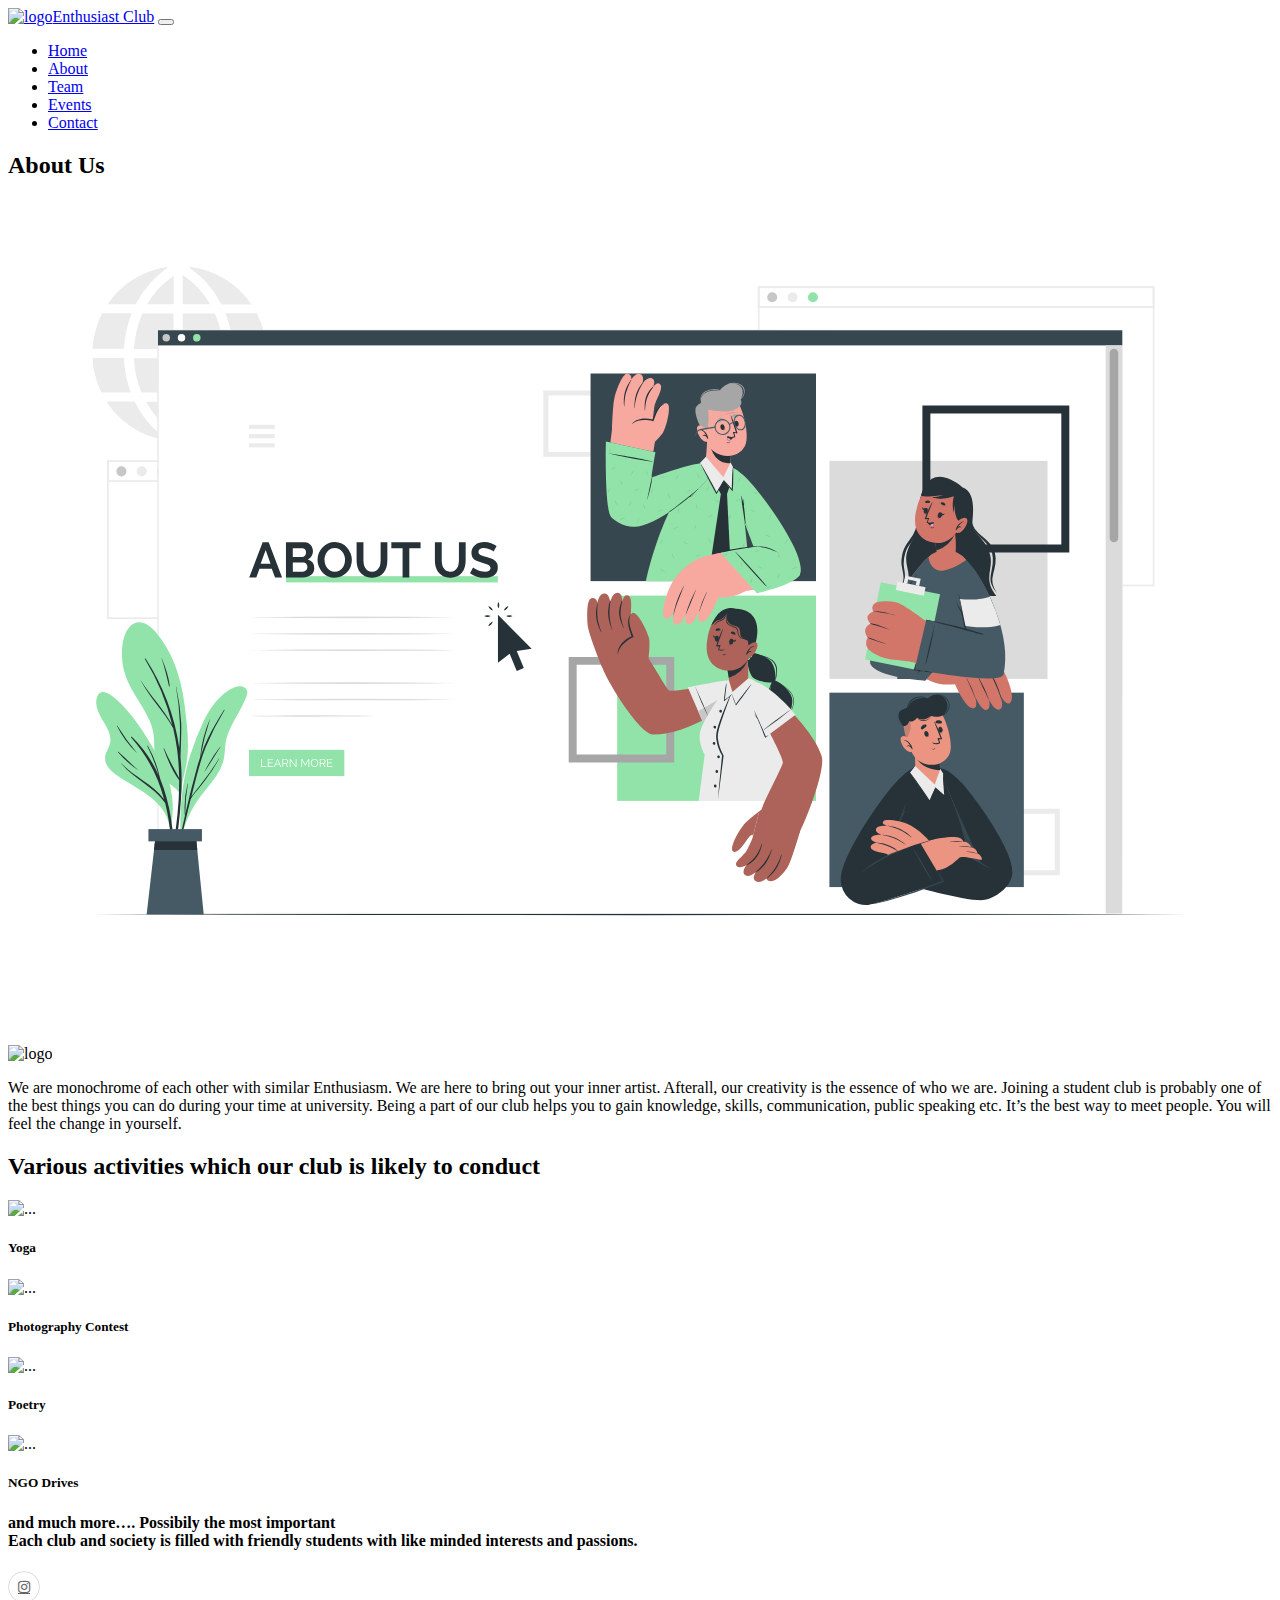
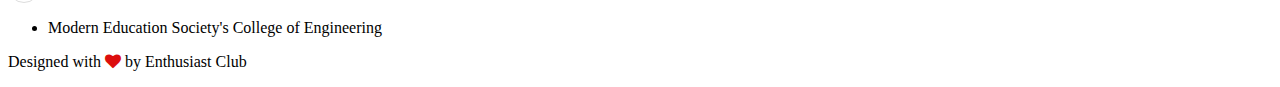
==== commit 5d187819: "one more profile" ====
--- a/about.html
+++ b/about.html
@@ -4,7 +4,7 @@
 <head>
   <meta charset="utf-8">
   <meta name="viewport" content="width=device-width, initial-scale=1.0">
-  <title>Enthusiat Club</title>
+  <title>Enthusiast Club</title>
   <link id='favicon' rel="shortcut icon" href="https://ik.imagekit.io/ec/Vector_EC_Recreate_kZ7aZPhyqGZ.png?updatedAt=1634973877570" type="image/x-png">
 
   <link href="https://maxcdn.bootstrapcdn.com/font-awesome/4.7.0/css/font-awesome.min.css" rel="stylesheet" />
@@ -17,7 +17,7 @@
   <!-- navbar start -->
   <nav class="navbar navbar-expand-lg navbar-dark bg-dark">
     <div class="container-fluid">
-      <a class="navbar-brand" href="#"><img src="https://ik.imagekit.io/ec/Vector_EC_Recreate_kZ7aZPhyqGZ.png?updatedAt=1634973877570" width='30' height='24' alt="logo">Enthusiat Club</a>
+      <a class="navbar-brand" href="#"><img src="https://ik.imagekit.io/ec/Vector_EC_Recreate_kZ7aZPhyqGZ.png?updatedAt=1634973877570" width='30' height='24' alt="logo">Enthusiast Club</a>
       <button class="navbar-toggler" type="button" data-bs-toggle="collapse" data-bs-target="#navbarColor03" aria-controls="navbarColor03" aria-expanded="false" aria-label="Toggle navigation">
         <span class="navbar-toggler-icon"></span>
       </button>
@@ -857,7 +857,7 @@
         </ul>
       </div>
       <div class="text-center">
-        <p>Designed with <i class="fa fa-heart"></i> by Enthusiat Club</p>
+        <p>Designed with <i class="fa fa-heart"></i> by Enthusiast Club</p>
       </div>
     </footer>
   </div>
